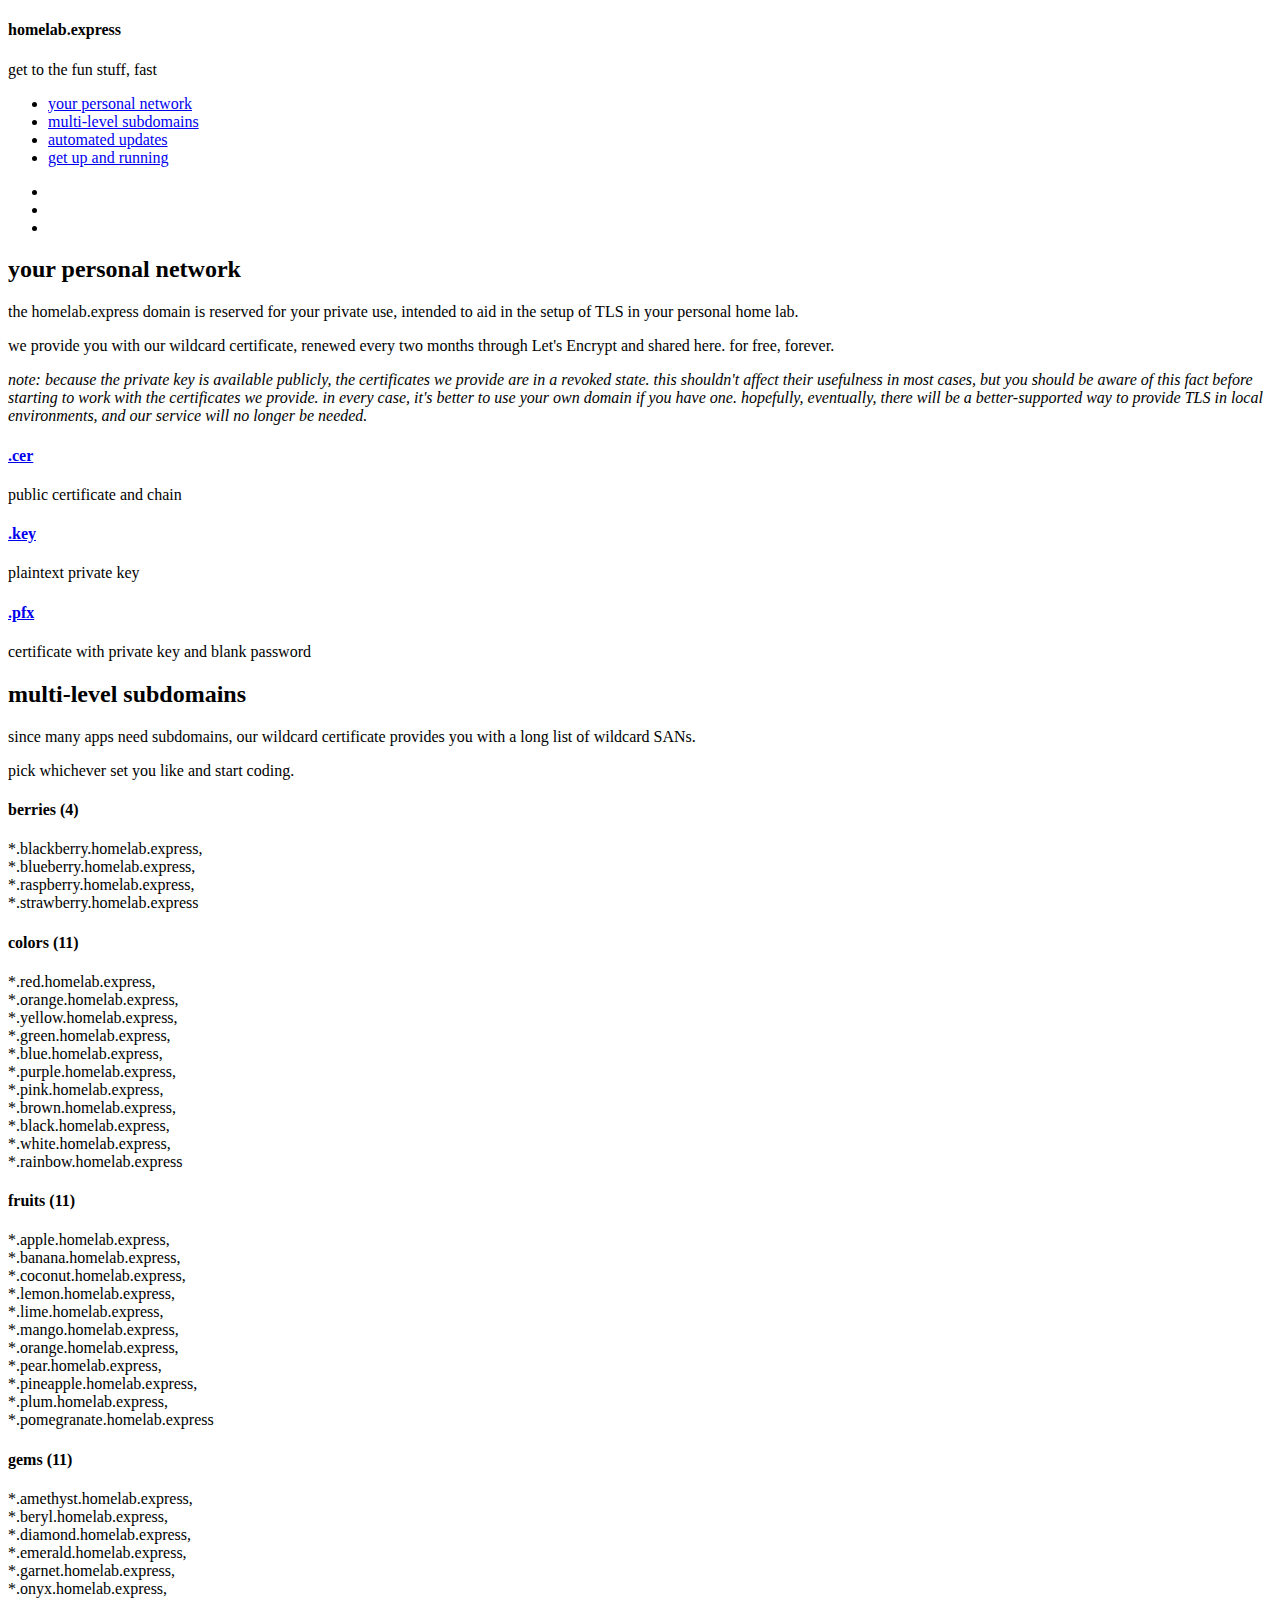
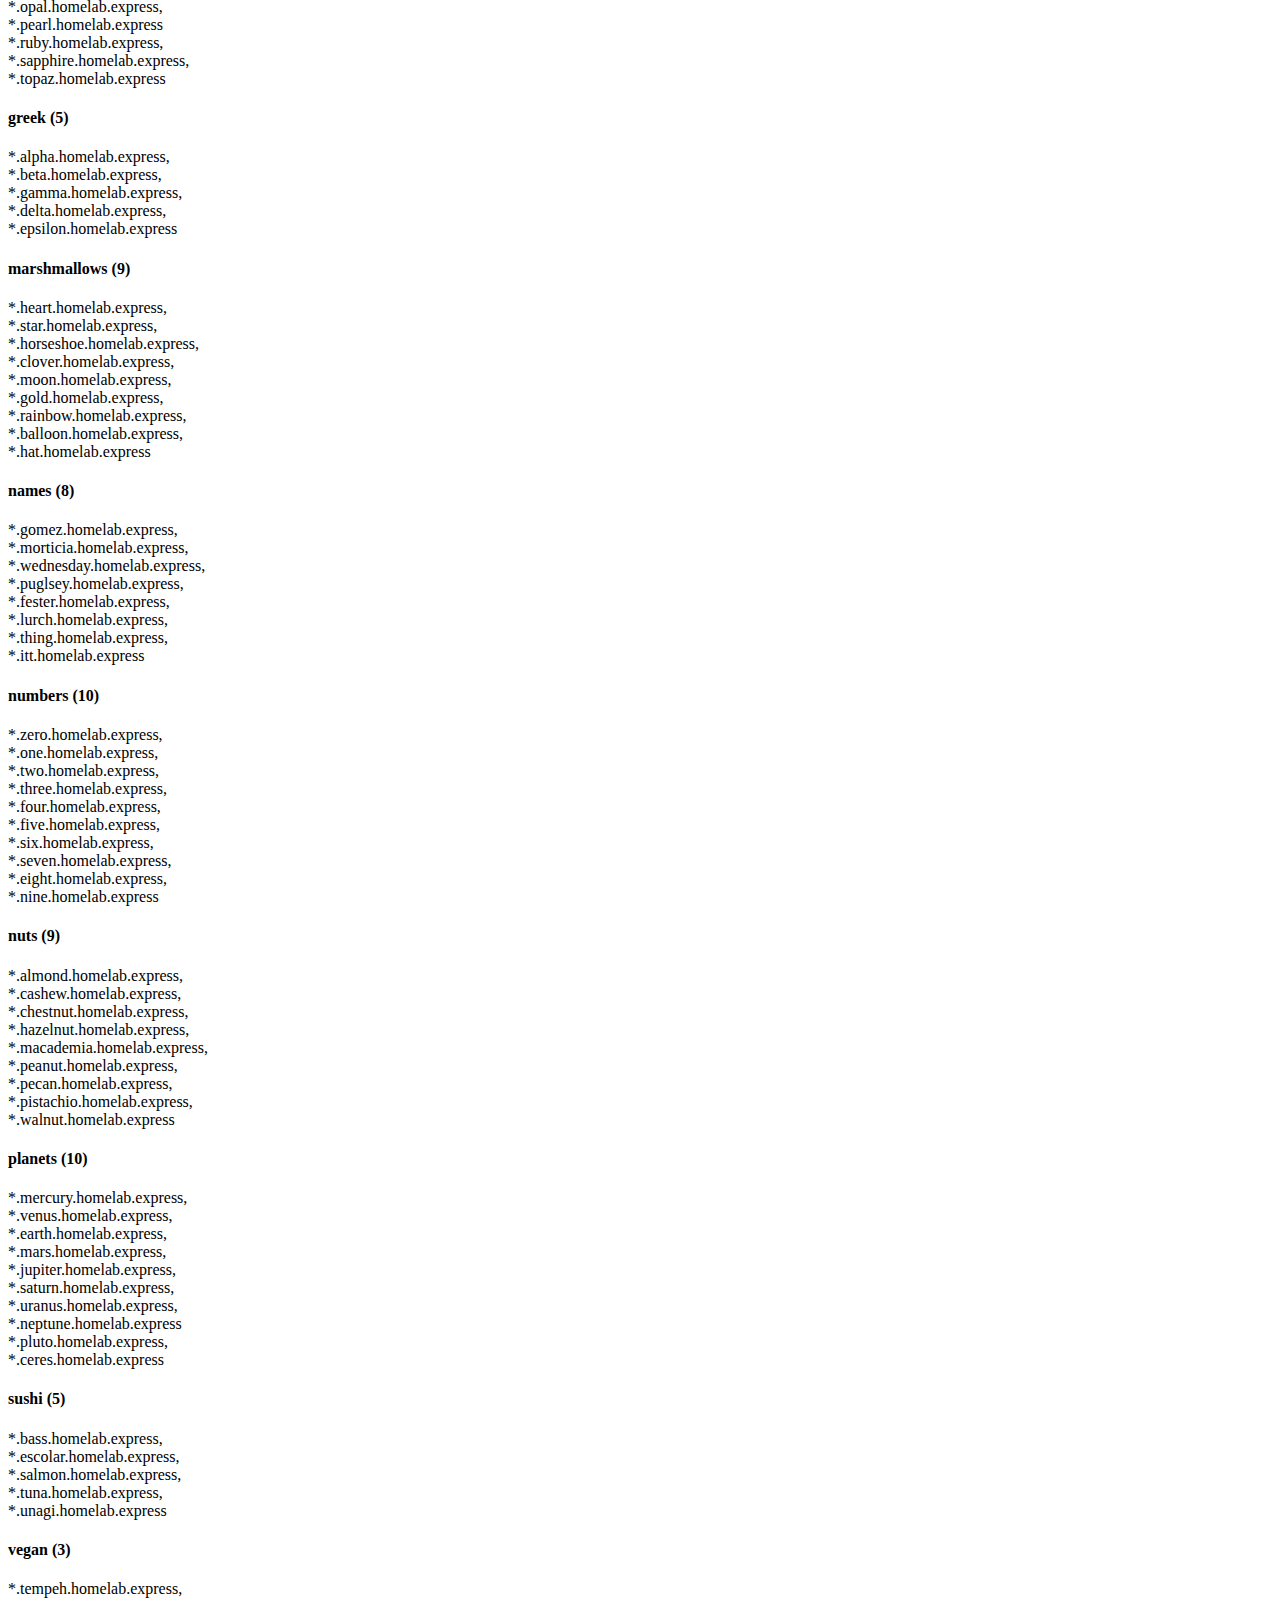
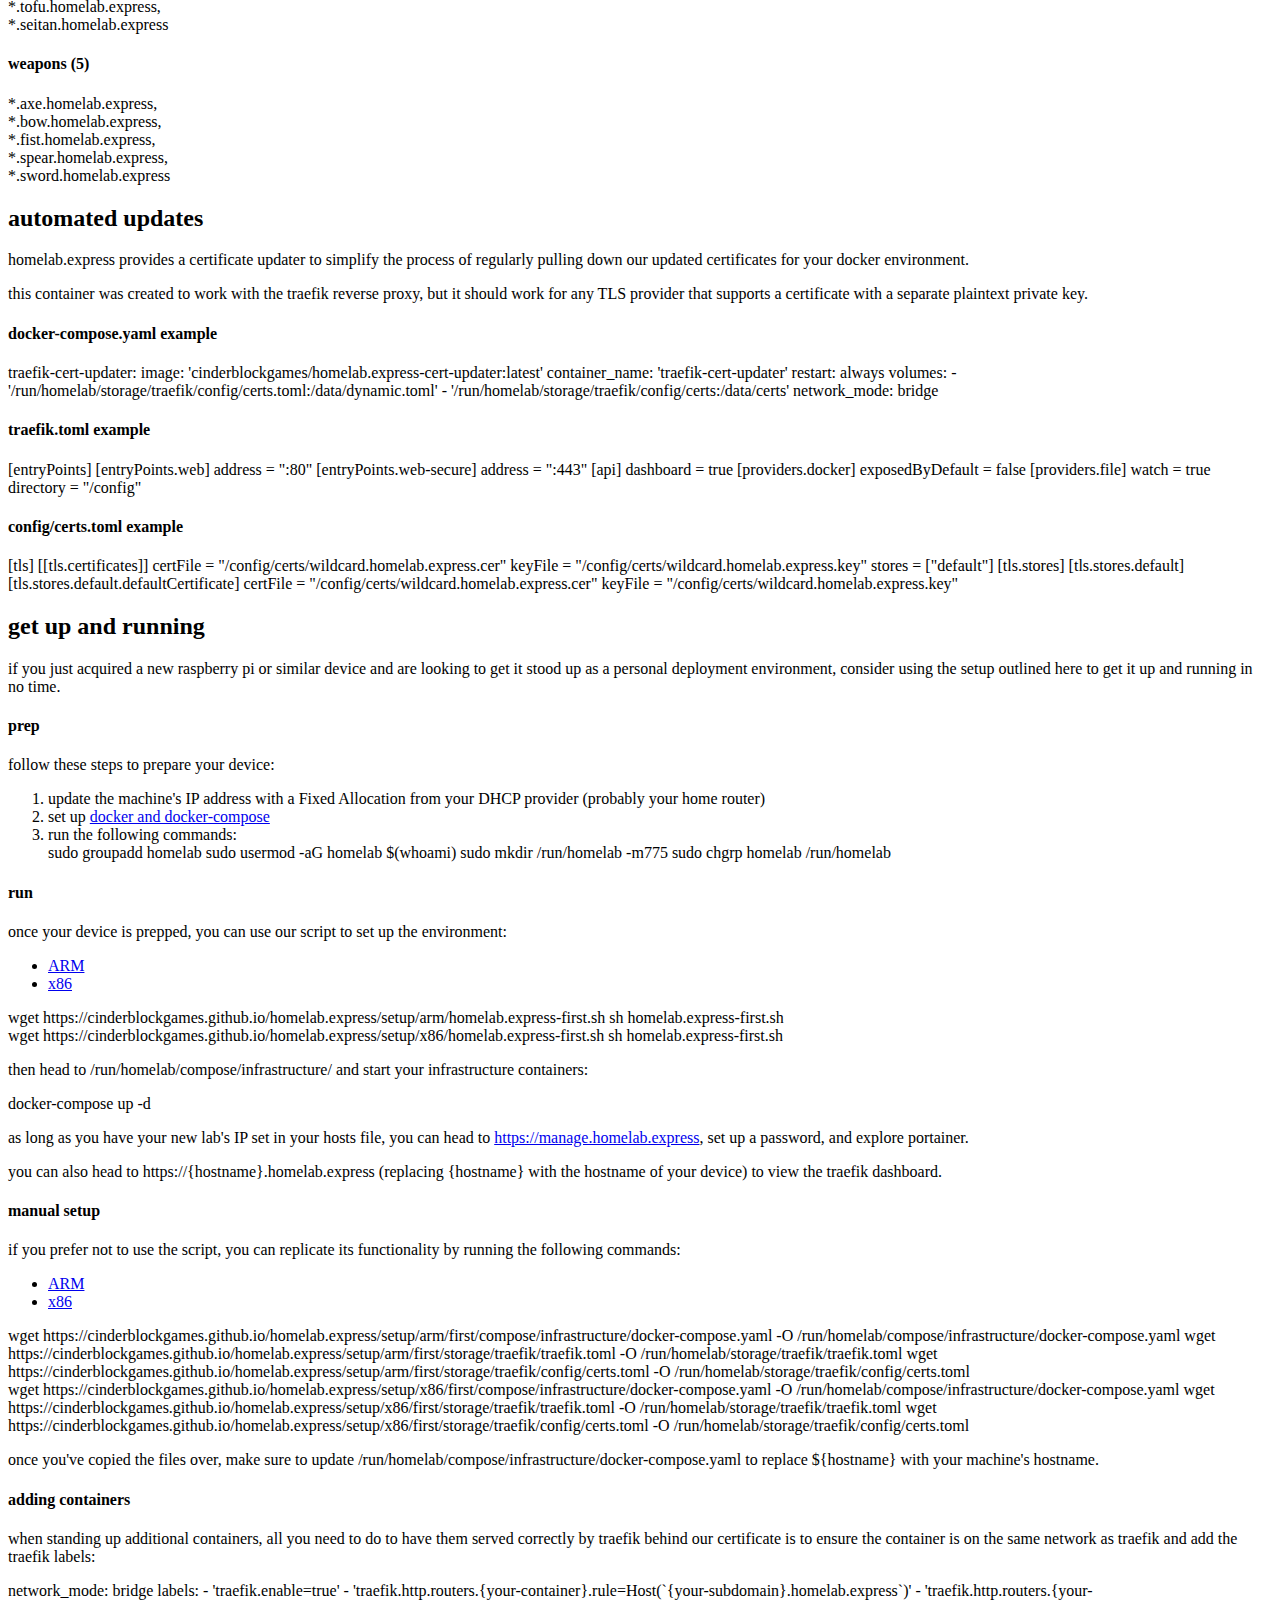
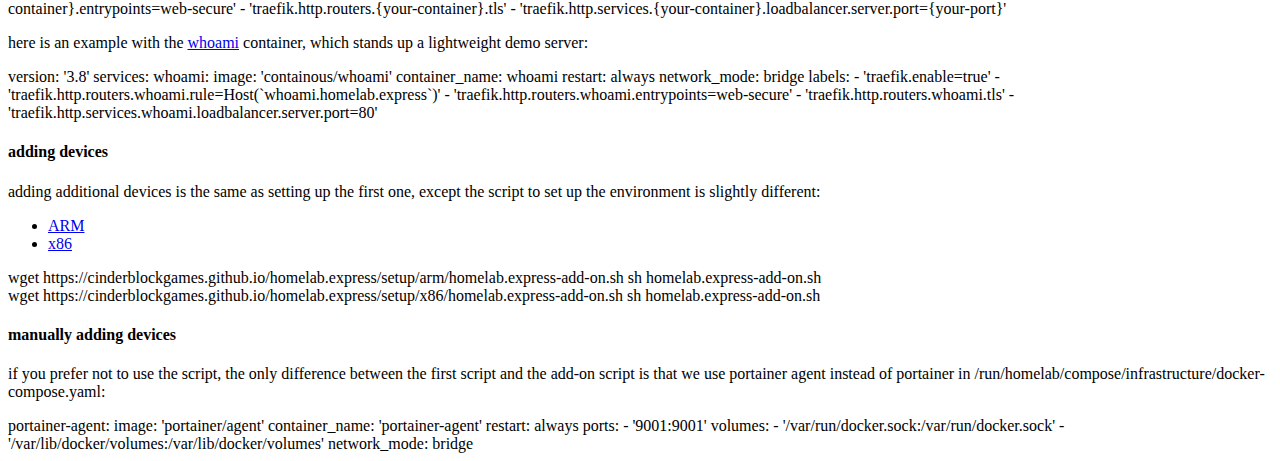
==== web/index.html @ d53889c5 "committing to revoking the certificates myself" ====
<!DOCTYPE html>
<html lang="en">
  <head>
    <meta charset="utf-8" />
    <meta name="viewport" content="width=device-width, initial-scale=1, shrink-to-fit=no" />
    <meta name="description" content="the homelab.express domain is reserved for your private use, intended to aid in the setup of TLS in your personal home lab.  we provide you with our wildcard certificate, renewed every two months through Let's Encrypt and shared here.  for free, forever." />
    <title>homelab.express</title>
    
    <link href="https://fonts.googleapis.com/css?family=Lato:100,300,400,700,900" rel="stylesheet" />
<!--
Reflux Template
https://templatemo.com/tm-531-reflux
-->
    <!-- Bootstrap core CSS -->
    <link href="assets/bootstrap/css/bootstrap.min.css" rel="stylesheet" />

    <!-- Additional CSS Files -->
    <link rel="stylesheet" href="assets/css/fontawesome.css" />
    <link rel="stylesheet" href="assets/css/site.css" />
  </head>

  <body>
    <div id="page-wraper">
      <!-- Sidebar Menu -->
      <div class="responsive-nav">
        <i class="fa fa-bars" id="menu-toggle"></i>
        <div id="menu" class="menu">
          <i class="fa fa-times" id="menu-close"></i>
          <div class="container">
            <div class="author-content">
              <h4>homelab.express</h4>
              <span>get to the fun stuff, fast</span>
            </div>
            <nav class="main-nav" role="navigation">
              <ul class="main-menu">
                <li><a href="#section-network">your personal network</a></li>
                <li><a href="#section-subdomains">multi-level subdomains</a></li>
                <li><a href="#section-updates">automated updates</a></li>
                <li><a href="#section-setup">get up and running</a></li>
              </ul>
            </nav>
            <div class="social-network">
              <ul>
                <li><a href="https://github.com/cinderblockgames/homelab.express" title="github"><i class="fa fa-github"></i></a></li>
                <li><a href="https://discord.gg/4W9sBmrqjQ" title="discord"><i class="fa fa-gamepad"></i></a></li>
                <li><a href="https://ko-fi.com/homelabexpress" title="ko-fi"><i class="fa fa-coffee"></i></a></li>
              </ul>
            </div>
          </div>
        </div>
      </div>

      <section class="section network" data-section="section-network">
        <div class="container">
          <div class="section-heading">
            <h2>your personal network</h2>
            <div class="line-dec"></div>
            <p>the homelab.express domain is reserved for your private use, intended to aid in the setup of TLS in your personal home lab.</p>
            <p>we provide you with our wildcard certificate, renewed every two months through Let's Encrypt and shared here.  for free, forever.</p>
            <p><em>note: because the private key is available publicly, the certificates we provide are in a revoked state.  this shouldn't affect their usefulness in most cases, but you should be aware of this fact before starting to work with the certificates we provide.  in every case, it's better to use your own domain if you have one.  hopefully, eventually, there will be a better-supported way to provide TLS in local environments, and our service will no longer be needed.</em></p>
          </div>
          <div class="row">
          
            <div class="col-md-4">
              <div class="card">
                <div class="service-icon"><i class="fa fa-certificate large-icon" aria-hidden="true"></i></div>
                <h4><a href="/cert/wildcard.homelab.express.cer" class="fill-container">.cer</a></h4>
                <p class="file-description">
                  public certificate and chain
                </p>
              </div>
            </div>
            
            <div class="col-md-4">
              <div class="card">
                <div class="service-icon"><i class="fa fa-lock large-icon" aria-hidden="true"></i></div>
                <h4><a href="/cert/wildcard.homelab.express.key" class="fill-container">.key</a></h4>
                <p class="file-description">
                  plaintext private key
                </p>
              </div>
            </div>
            
            <div class="col-md-4">
              <div class="card">
                <div class="service-icon"><i class="fa fa-lock large-icon" aria-hidden="true"></i></div>
                <h4><a href="/cert/wildcard.homelab.express.pfx" class="fill-container">.pfx</a></h4>
                <p class="file-description">
                  certificate with private key and blank password
                </p>
              </div>
            </div>
            
          </div>
        </div>
      </section>

      <section class="section subdomains" data-section="section-subdomains">
        <div class="container">
          <div class="section-heading">
            <h2>multi-level subdomains</h2>
            <div class="line-dec"></div>
            <p>since many apps need subdomains, our wildcard certificate provides you with a long list of wildcard SANs.</p>
            <p>pick whichever set you like and start coding.</p>
          </div>
          <div class="row">
          
            <div class="col-md-6">
              <div class="card">
                <h4>berries (4)</h4>
                <p>
                  *.blackberry.homelab.express,<br />
                  *.blueberry.homelab.express,<br />
                  *.raspberry.homelab.express,<br />
                  *.strawberry.homelab.express
                </p>
              </div>
            </div>
            
            <div class="col-md-6">
              <div class="card">
                <h4>colors (11)</h4>
                <p>
                  *.red.homelab.express,<br />
                  *.orange.homelab.express,<br />
                  *.yellow.homelab.express,<br />
                  *.green.homelab.express,<br />
                  *.blue.homelab.express,<br />
                  *.purple.homelab.express,<br />
                  *.pink.homelab.express,<br />
                  *.brown.homelab.express,<br />
                  *.black.homelab.express,<br />
                  *.white.homelab.express,<br />
                  *.rainbow.homelab.express
                </p>
              </div>
            </div>
            
            <div class="col-md-6">
              <div class="card">
                <h4>fruits (11)</h4>
                <p>
                  *.apple.homelab.express,<br />
                  *.banana.homelab.express,<br />
                  *.coconut.homelab.express,<br />
                  *.lemon.homelab.express,<br />
                  *.lime.homelab.express,<br />
                  *.mango.homelab.express,<br />
                  *.orange.homelab.express,<br />
                  *.pear.homelab.express,<br />
                  *.pineapple.homelab.express,<br />
                  *.plum.homelab.express,<br />
                  *.pomegranate.homelab.express
                </p>
              </div>
            </div>
            
            <div class="col-md-6">
              <div class="card">
                <h4>gems (11)</h4>
                <p>
                  *.amethyst.homelab.express,<br />
                  *.beryl.homelab.express,<br />
                  *.diamond.homelab.express,<br />
                  *.emerald.homelab.express,<br />
                  *.garnet.homelab.express,<br />
                  *.onyx.homelab.express,<br />
                  *.opal.homelab.express,<br />
                  *.pearl.homelab.express<br />
                  *.ruby.homelab.express,<br />
                  *.sapphire.homelab.express,<br />
                  *.topaz.homelab.express
                </p>
              </div>
            </div>
            
            <div class="col-md-6">
              <div class="card">
                <h4>greek (5)</h4>
                <p>
                  *.alpha.homelab.express,<br />
                  *.beta.homelab.express,<br />
                  *.gamma.homelab.express,<br />
                  *.delta.homelab.express,<br />
                  *.epsilon.homelab.express
                </p>
              </div>
            </div>
            
            <div class="col-md-6">
              <div class="card">
                <h4>marshmallows (9)</h4>
                <p>
                  *.heart.homelab.express,<br />
                  *.star.homelab.express,<br />
                  *.horseshoe.homelab.express,<br />
                  *.clover.homelab.express,<br />
                  *.moon.homelab.express,<br />
                  *.gold.homelab.express,<br />
                  *.rainbow.homelab.express,<br />
                  *.balloon.homelab.express,<br />
                  *.hat.homelab.express
                </p>
              </div>
            </div>
            
            <div class="col-md-6">
              <div class="card">
                <h4>names (8)</h4>
                <p>
                  *.gomez.homelab.express,<br />
                  *.morticia.homelab.express,<br />
                  *.wednesday.homelab.express,<br />
                  *.puglsey.homelab.express,<br />
                  *.fester.homelab.express,<br />
                  *.lurch.homelab.express,<br />
                  *.thing.homelab.express,<br />
                  *.itt.homelab.express
                </p>
              </div>
            </div>
            
            <div class="col-md-6">
              <div class="card">
                <h4>numbers (10)</h4>
                <p>
                  *.zero.homelab.express,<br />
                  *.one.homelab.express,<br />
                  *.two.homelab.express,<br />
                  *.three.homelab.express,<br />
                  *.four.homelab.express,<br />
                  *.five.homelab.express,<br />
                  *.six.homelab.express,<br />
                  *.seven.homelab.express,<br />
                  *.eight.homelab.express,<br />
                  *.nine.homelab.express
                </p>
              </div>
            </div>
            
            <div class="col-md-6">
              <div class="card">
                <h4>nuts (9)</h4>
                <p>
                  *.almond.homelab.express,<br />
                  *.cashew.homelab.express,<br />
                  *.chestnut.homelab.express,<br />
                  *.hazelnut.homelab.express,<br />
                  *.macademia.homelab.express,<br />
                  *.peanut.homelab.express,<br />
                  *.pecan.homelab.express,<br />
                  *.pistachio.homelab.express,<br />
                  *.walnut.homelab.express
                </p>
              </div>
            </div>
            
            <div class="col-md-6">
              <div class="card">
                <h4>planets (10)</h4>
                <p>
                  *.mercury.homelab.express,<br />
                  *.venus.homelab.express,<br />
                  *.earth.homelab.express,<br />
                  *.mars.homelab.express,<br />
                  *.jupiter.homelab.express,<br />
                  *.saturn.homelab.express,<br />
                  *.uranus.homelab.express,<br />
                  *.neptune.homelab.express<br />
                  *.pluto.homelab.express,<br />
                  *.ceres.homelab.express
                </p>
              </div>
            </div>
            
            <div class="col-md-6">
              <div class="card">
                <h4>sushi (5)</h4>
                <p>
                  *.bass.homelab.express,<br />
                  *.escolar.homelab.express,<br />
                  *.salmon.homelab.express,<br />
                  *.tuna.homelab.express,<br />
                  *.unagi.homelab.express
                </p>
              </div>
            </div>
            
            <div class="col-md-6">
              <div class="card">
                <h4>vegan (3)</h4>
                <p>
                  *.tempeh.homelab.express,<br />
                  *.tofu.homelab.express,<br />
                  *.seitan.homelab.express
                </p>
              </div>
            </div>
            
            <div class="col-md-6">
              <div class="card">
                <h4>weapons (5)</h4>
                <p>
                  *.axe.homelab.express,<br />
                  *.bow.homelab.express,<br />
                  *.fist.homelab.express,<br />
                  *.spear.homelab.express,<br />
                  *.sword.homelab.express
                </p>
              </div>
            </div>
            
          </div>
        </div>
      </section>

      <section class="section updates" data-section="section-updates">
        <div class="container">
          <div class="section-heading">
            <h2>automated updates</h2>
            <div class="line-dec"></div>
            <p>homelab.express provides a certificate updater to simplify the process of regularly pulling down our updated certificates for your docker environment.</p>
            <p>this container was created to work with the traefik reverse proxy, but it should work for any TLS provider that supports a certificate with a separate plaintext private key.</p>
          </div>
          <div class="row">
            <div class="container">
            
              <div class="code">
                <div class="row">
                
                  <div class="col-md-12">
                    <h4>docker-compose.yaml example</h4>
                    <div class="container">
                      <span>  traefik-cert-updater:</span>
                      <span>    image: 'cinderblockgames/homelab.express-cert-updater:latest'</span>
                      <span>    container_name: 'traefik-cert-updater'</span>
                      <span>    restart: always</span>
                      <span>    volumes:</span>
                      <span>      - '/run/homelab/storage/traefik/config/certs.toml:/data/dynamic.toml'</span>
                      <span>      - '/run/homelab/storage/traefik/config/certs:/data/certs'</span>
                      <span>    network_mode: bridge</span>
                    </div>
                  </div>
                  
                  <div class="col-md-12">
                    <h4>traefik.toml example</h4>
                    <div class="container">
                      <span>[entryPoints]</span>
                      <span>  [entryPoints.web]</span>
                      <span>    address = ":80"</span>
                      <span>  [entryPoints.web-secure]</span>
                      <span>    address = ":443"</span>
                      <span></span>
                      <span>[api]</span>
                      <span>  dashboard = true</span>
                      <span></span>
                      <span>[providers.docker]</span>
                      <span>  exposedByDefault = false</span>
                      <span></span>
                      <span>[providers.file]</span>
                      <span>  watch = true</span>
                      <span>  directory = "/config"</span>
                    </div>
                  </div>
                  
                  <div class="col-md-12">
                    <h4>config/certs.toml example</h4>
                    <div class="container">
                      <span>[tls]</span>
                      <span>  [[tls.certificates]]</span>
                      <span>    certFile = "/config/certs/wildcard.homelab.express.cer"</span>
                      <span>    keyFile = "/config/certs/wildcard.homelab.express.key"</span>
                      <span>    stores = ["default"]</span>
                      <span></span>
                      <span>  [tls.stores]</span>
                      <span>    [tls.stores.default]</span>
                      <span>      [tls.stores.default.defaultCertificate]</span>
                      <span>        certFile = "/config/certs/wildcard.homelab.express.cer"</span>
                      <span>        keyFile = "/config/certs/wildcard.homelab.express.key"</span>
                    </div>
                  </div>
                  
                </div>
              </div>
            
            </div>
          </div>
        </div>
      </section>

      <section class="section setup" data-section="section-setup">
        <div class="container">
          <div class="section-heading">
            <h2>get up and running</h2>
            <div class="line-dec"></div>
            <p>if you just acquired a new raspberry pi or similar device and are looking to get it stood up as a personal deployment environment, consider using the setup outlined here to get it up and running in no time.</p>
          </div>
          <div class="code">
            <div class="row">
            
              <div class="col-md-12">
                <h4>prep</h4>
                <p>follow these steps to prepare your device:</p>
                <ol class="dashes-list">
                  <li>update the machine's IP address with a Fixed Allocation from your DHCP provider (probably your home router)</li>
                  <li>set up <a class="obvious-link" href="https://linuxhint.com/install_docker_raspberry_pi-2/">docker and docker-compose</a></li>
                  <li>run the following commands:
                    <div class="container">
                        <span>sudo groupadd homelab</span>
                        <span>sudo usermod -aG homelab $(whoami)</span>
                        <span>sudo mkdir /run/homelab -m775</span>
                        <span>sudo chgrp homelab /run/homelab</span>
                      </div>
                  </li>
                </ul>
              </div>
              
              <div class="col-md-12">
                <h4>run</h4>
                <p>once your device is prepped, you can use our script to set up the environment:</p>
                <ul class="nav nav-tabs justify-content-end">
                  <li class="nav-item">
                    <a class="nav-link link-arm active" href="#env-arm" data-target="#env-arm" data-toggle="tab">ARM</a>
                  </li>
                  <li class="nav-item">
                    <a class="nav-link link-x86" href="#env-x86" data-target="#env-x86" data-toggle="tab">x86</a>
                  </li>  
                </ul> 
                <div class="tab-content clearfix">
                  <div class="tab-pane active" id="env-arm">
                    <div class="container">
                      <span>wget https://cinderblockgames.github.io/homelab.express/setup/arm/homelab.express-first.sh</span>
                      <span>sh homelab.express-first.sh</span>
                    </div>
                  </div>
                  <div class="tab-pane" id="env-x86">
                    <div class="container">
                      <span>wget https://cinderblockgames.github.io/homelab.express/setup/x86/homelab.express-first.sh</span>
                      <span>sh homelab.express-first.sh</span>
                    </div>
                  </div>
                </div>
                <p>then head to <span class="file">/run/homelab/compose/infrastructure/</span> and start your infrastructure containers:</p>
                <div class="container">
                  <span>docker-compose up -d</span>
                </div>
                <p>as long as you have your new lab's IP set in your hosts file, you can head to <a class="obvious-link" href="https://manage.homelab.express">https://manage.homelab.express</a>, set up a password, and explore portainer.<p>
                <p>you can also head to https://{hostname}.homelab.express (replacing {hostname} with the hostname of your device) to view the traefik dashboard.</p>
              </div>
              
              <div class="col-md-12">
                <h4>manual setup</h4>
                <p>if you prefer not to use the script, you can replicate its functionality by running the following commands:</p>
                <ul class="nav nav-tabs justify-content-end">
                  <li class="nav-item">
                    <a class="nav-link link-arm active" href="#env-manual-arm" data-target="#env-manual-arm" data-toggle="tab">ARM</a>
                  </li>
                  <li class="nav-item">
                    <a class="nav-link link-x86" href="#env-manual-x86" data-target="#env-manual-x86" data-toggle="tab">x86</a>
                  </li>  
                </ul> 
                <div class="tab-content clearfix">
                  <div class="tab-pane active" id="env-manual-arm">
                    <div class="container">
                      <span>wget https://cinderblockgames.github.io/homelab.express/setup/arm/first/compose/infrastructure/docker-compose.yaml -O /run/homelab/compose/infrastructure/docker-compose.yaml</span>
                      <span>wget https://cinderblockgames.github.io/homelab.express/setup/arm/first/storage/traefik/traefik.toml -O /run/homelab/storage/traefik/traefik.toml</span>
                      <span>wget https://cinderblockgames.github.io/homelab.express/setup/arm/first/storage/traefik/config/certs.toml -O /run/homelab/storage/traefik/config/certs.toml</span>
                    </div>
                  </div>
                  <div class="tab-pane" id="env-manual-x86">
                    <div class="container">
                      <span>wget https://cinderblockgames.github.io/homelab.express/setup/x86/first/compose/infrastructure/docker-compose.yaml -O /run/homelab/compose/infrastructure/docker-compose.yaml</span>
                      <span>wget https://cinderblockgames.github.io/homelab.express/setup/x86/first/storage/traefik/traefik.toml -O /run/homelab/storage/traefik/traefik.toml</span>
                      <span>wget https://cinderblockgames.github.io/homelab.express/setup/x86/first/storage/traefik/config/certs.toml -O /run/homelab/storage/traefik/config/certs.toml</span>
                    </div>
                  </div>
                </div>
                <p>once you've copied the files over, make sure to update <span class="file">/run/homelab/compose/infrastructure/docker-compose.yaml</span> to replace ${hostname} with your machine's hostname.</p>
              </div>
              
              <div class="col-md-12">
                <h4>adding containers</h4>
                <p>when standing up additional containers, all you need to do to have them served correctly by traefik behind our certificate is to ensure the container is on the same network as traefik and add the traefik labels:</p>
                <div class="container">
                  <span>    network_mode: bridge</span>
                  <span>    labels:</span>
                  <span>      - 'traefik.enable=true'</span>
                  <span>      - 'traefik.http.routers.{your-container}.rule=Host(`{your-subdomain}.homelab.express`)'</span>
                  <span>      - 'traefik.http.routers.{your-container}.entrypoints=web-secure'</span>
                  <span>      - 'traefik.http.routers.{your-container}.tls'</span>
                  <span>      - 'traefik.http.services.{your-container}.loadbalancer.server.port={your-port}'</span>
                </div>
                <p>here is an example with the <a class="obvious-link" href="https://hub.docker.com/r/containous/whoami">whoami</a> container, which stands up a lightweight demo server:</p>
                <div class="container">
                  <span>version: '3.8'</span>
                  <span></span>
                  <span>services:</span>
                  <span>  whoami:</span>
                  <span>    image: 'containous/whoami'</span>
                  <span>    container_name: whoami</span>
                  <span>    restart: always</span>
                  <span>    network_mode: bridge</span>
                  <span>    labels:</span>
                  <span>      - 'traefik.enable=true'</span>
                  <span>      - 'traefik.http.routers.whoami.rule=Host(`whoami.homelab.express`)'</span>
                  <span>      - 'traefik.http.routers.whoami.entrypoints=web-secure'</span>
                  <span>      - 'traefik.http.routers.whoami.tls'</span>
                  <span>      - 'traefik.http.services.whoami.loadbalancer.server.port=80'</span>
                </div>
              </div>
              
              <div class="col-md-12">
                <h4>adding devices</h4>
                <p>adding additional devices is the same as setting up the first one, except the script to set up the environment is slightly different:</p>
                <ul class="nav nav-tabs justify-content-end">
                  <li class="nav-item">
                    <a class="nav-link link-arm active" href="#env-add-arm" data-target="#env-add-arm" data-toggle="tab">ARM</a>
                  </li>
                  <li class="nav-item">
                    <a class="nav-link link-x86" href="#env-add-x86" data-target="#env-add-x86" data-toggle="tab">x86</a>
                  </li>  
                </ul> 
                <div class="tab-content clearfix">
                  <div class="tab-pane active" id="env-add-arm">
                    <div class="container">
                      <span>wget https://cinderblockgames.github.io/homelab.express/setup/arm/homelab.express-add-on.sh</span>
                      <span>sh homelab.express-add-on.sh</span>
                    </div>
                  </div>
                  <div class="tab-pane" id="env-add-x86">
                    <div class="container">
                      <span>wget https://cinderblockgames.github.io/homelab.express/setup/x86/homelab.express-add-on.sh</span>
                      <span>sh homelab.express-add-on.sh</span>
                    </div>
                  </div>
                </div>
              </div>
              
              <div class="col-md-12">
                <h4>manually adding devices</h4>
                <p>if you prefer not to use the script, the only difference between the <span class="file">first</span> script and the <span class="file">add-on</span> script is that we use portainer agent instead of portainer in <span class="file">/run/homelab/compose/infrastructure/docker-compose.yaml</span>:</p>
                <div class="container">
                  <span>  portainer-agent:</span>
                  <span>    image: 'portainer/agent'</span>
                  <span>    container_name: 'portainer-agent'</span>
                  <span>    restart: always</span>
                  <span>    ports:</span>
                  <span>      - '9001:9001'</span>
                  <span>    volumes:</span>
                  <span>      - '/var/run/docker.sock:/var/run/docker.sock'</span>
                  <span>      - '/var/lib/docker/volumes:/var/lib/docker/volumes'</span>
                  <span>    network_mode: bridge</span>
                </div>
              </div>
              
            </div>
          </div>
        </div>
      </section>
    </div>

    <!-- Scripts -->
    <script src="assets/jquery/jquery.min.js"></script>
    <script src="assets/bootstrap/js/bootstrap.bundle.min.js"></script>
    <script src="assets/js/site.js"></script>
    <script>
      //according to loftblog tut
      $(".main-menu li:first").addClass("active");

      var showSection = function showSection(section, isAnimate) {
        var direction = section.replace(/#/, ""),
          reqSection = $(".section").filter(
            '[data-section="' + direction + '"]'
          ),
          reqSectionPos = reqSection.offset().top - 0;

        if (isAnimate) {
          $("body, html").animate(
            {
              scrollTop: reqSectionPos
            },
            800
          );
        } else {
          $("body, html").scrollTop(reqSectionPos);
        }
      };

      var checkSection = function checkSection() {
        $(".section").each(function() {
          var $this = $(this),
            topEdge = $this.offset().top - 80,
            bottomEdge = topEdge + $this.height(),
            wScroll = $(window).scrollTop();
          if (topEdge < wScroll && bottomEdge > wScroll) {
            var currentId = $this.data("section"),
              reqLink = $("a").filter("[href*=\\#" + currentId + "]");
            reqLink
              .closest("li")
              .addClass("active")
              .siblings()
              .removeClass("active");
          }
        });
      };

      $(".main-menu").on("click", "a", function(e) {
        e.preventDefault();
        showSection($(this).attr("href"), true);
      });

      $(window).scroll(function() {
        checkSection();
      });
    </script>
  </body>
</html>
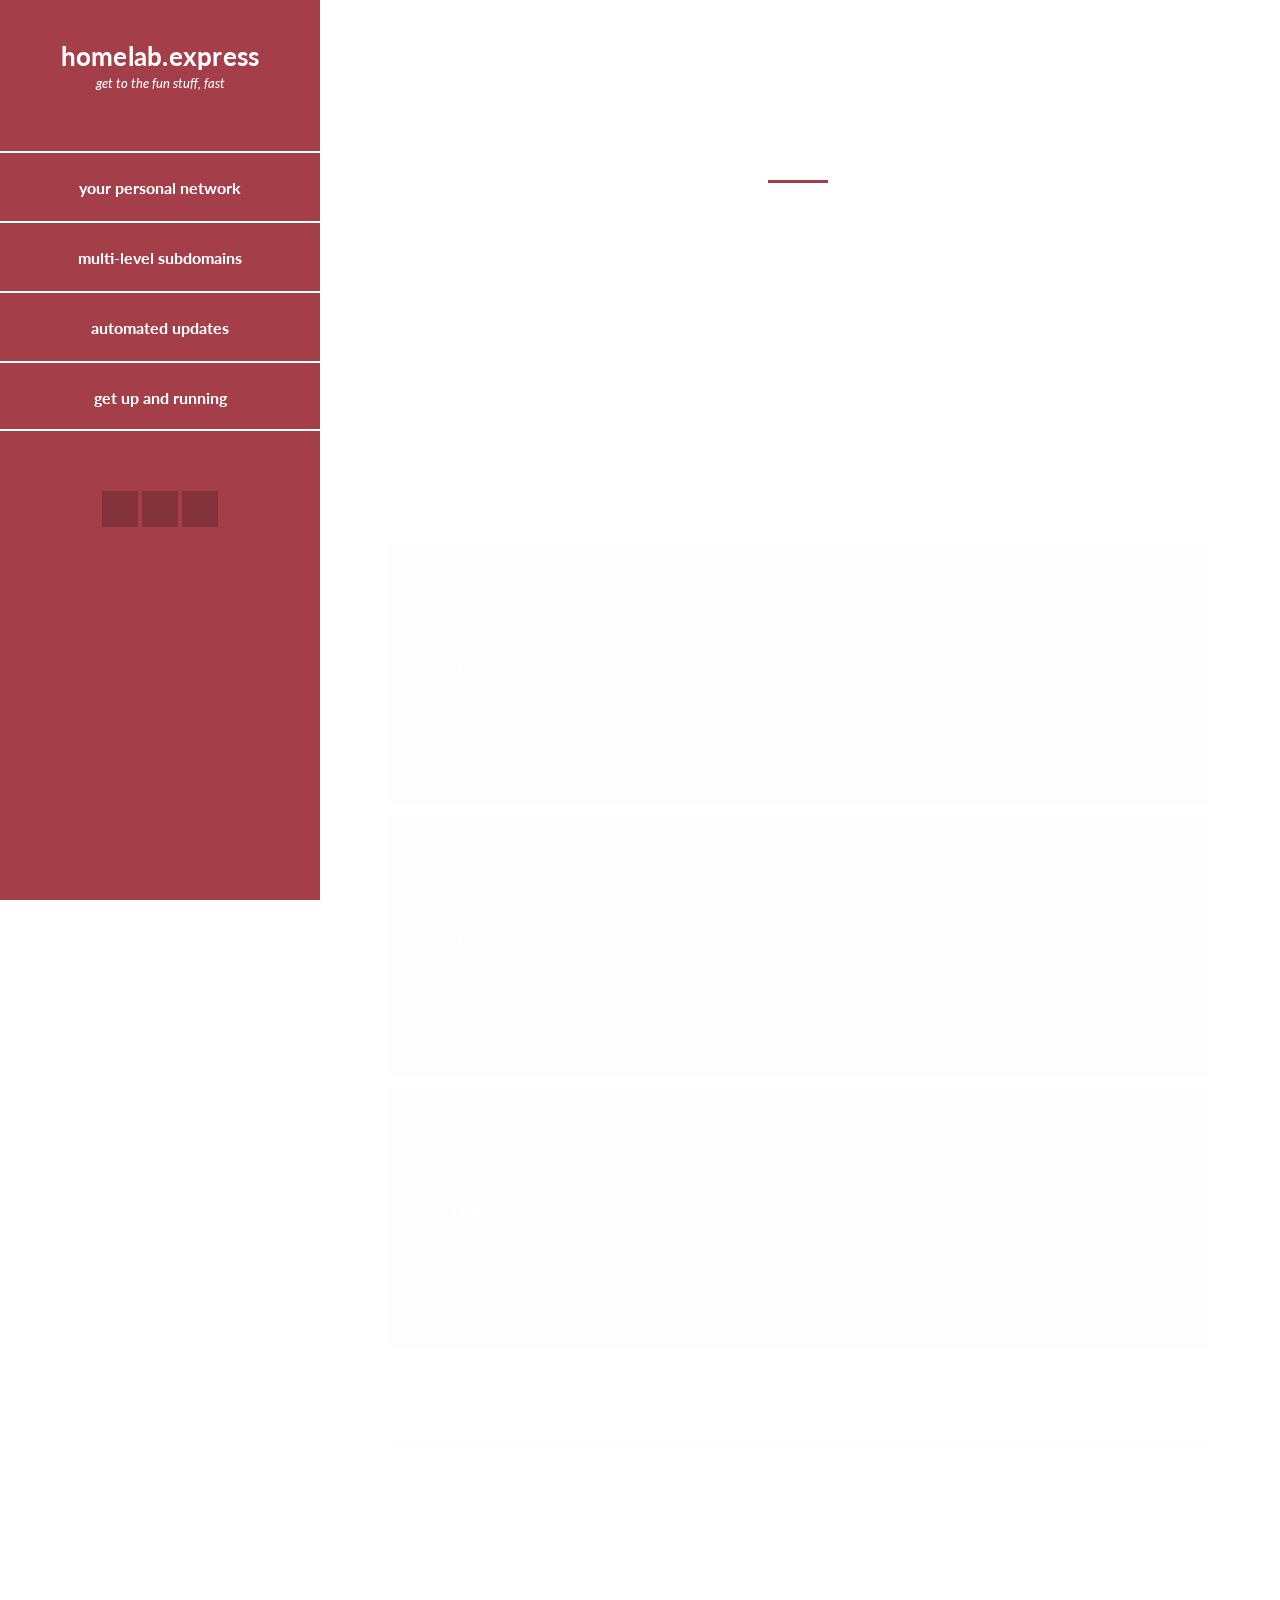
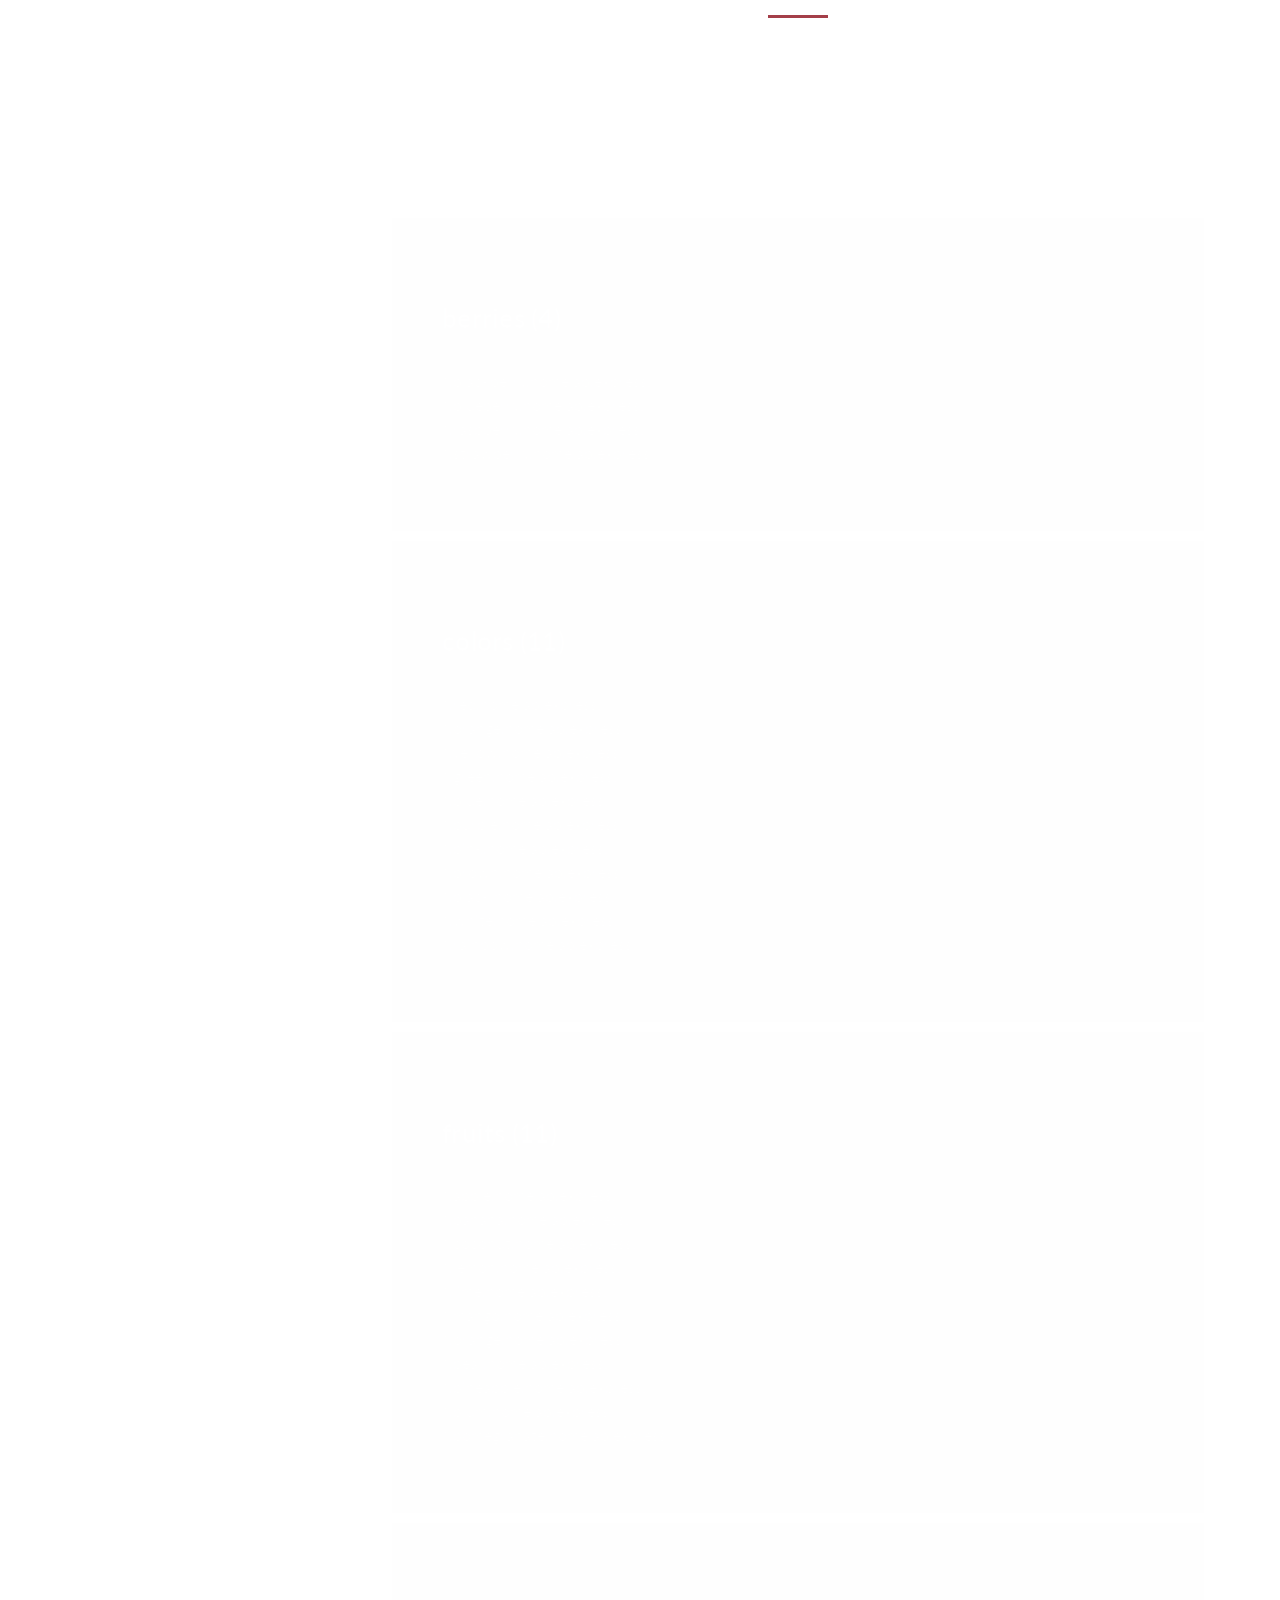
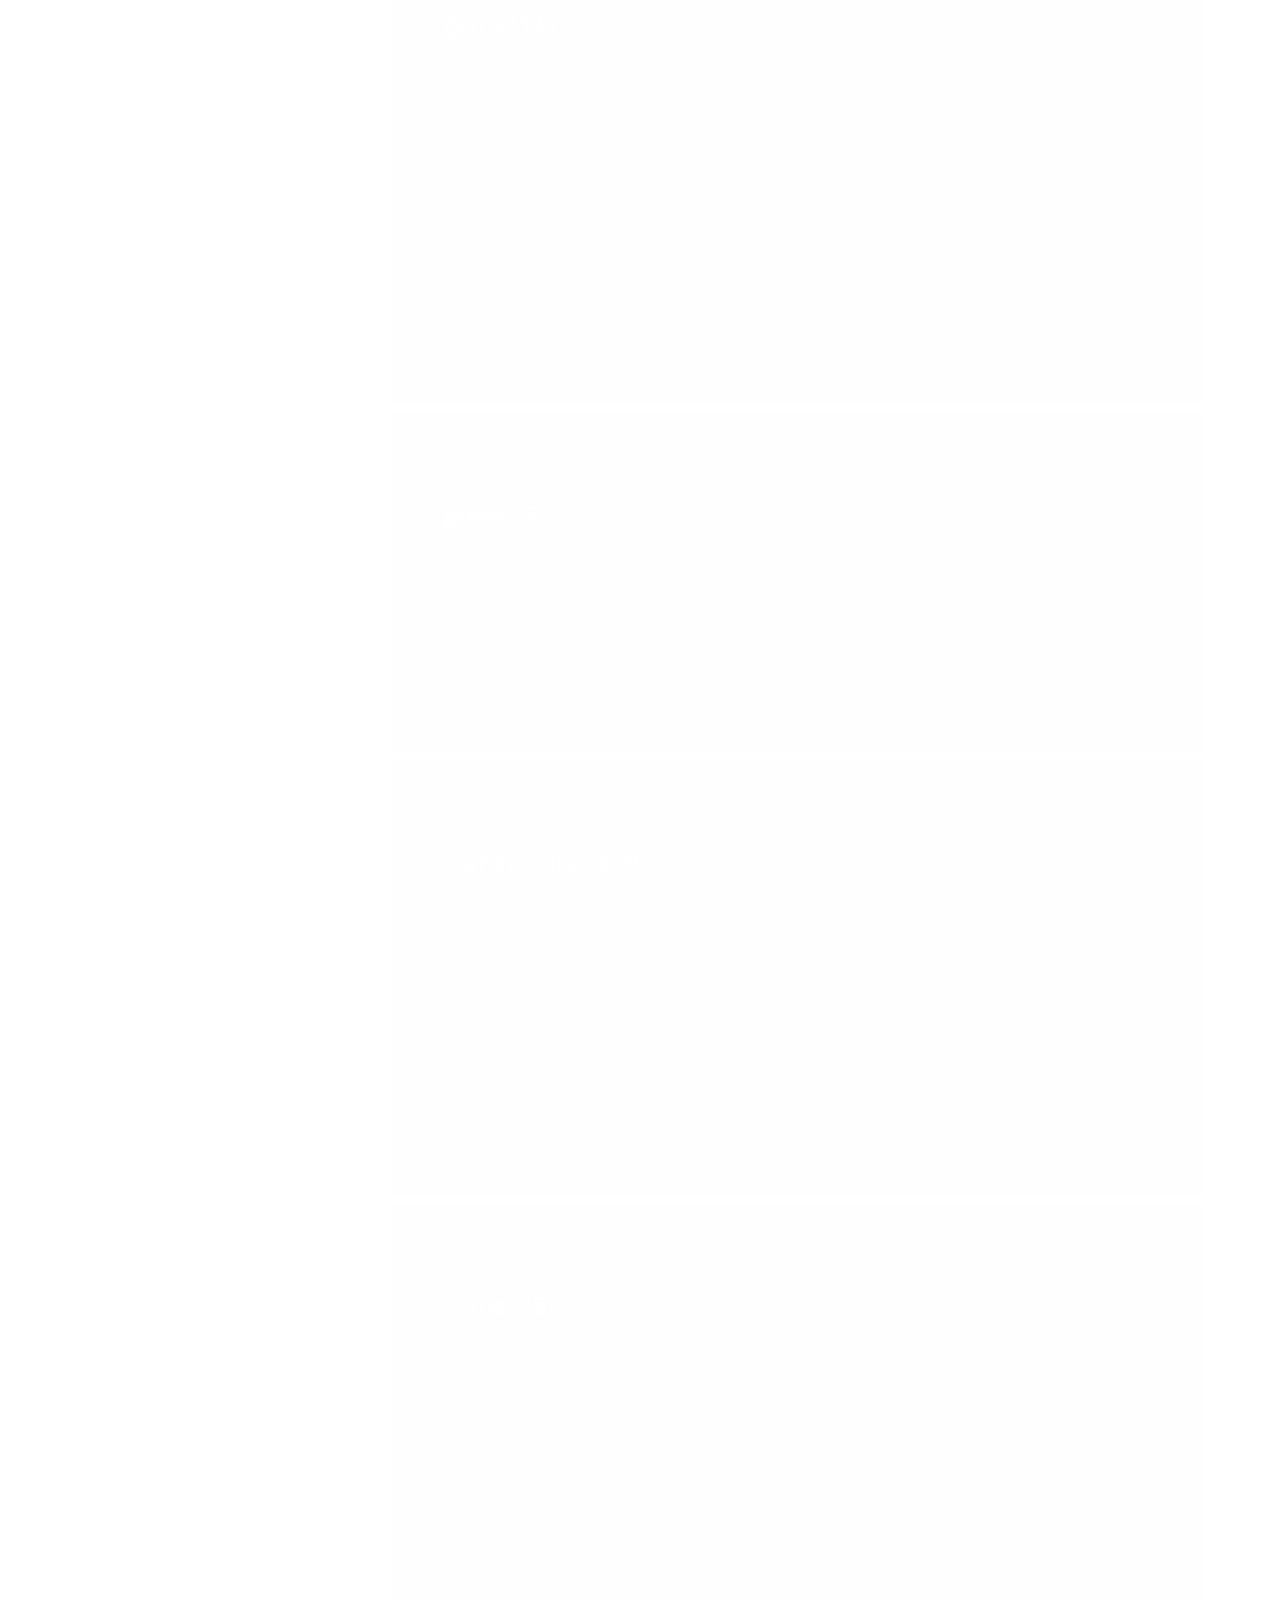
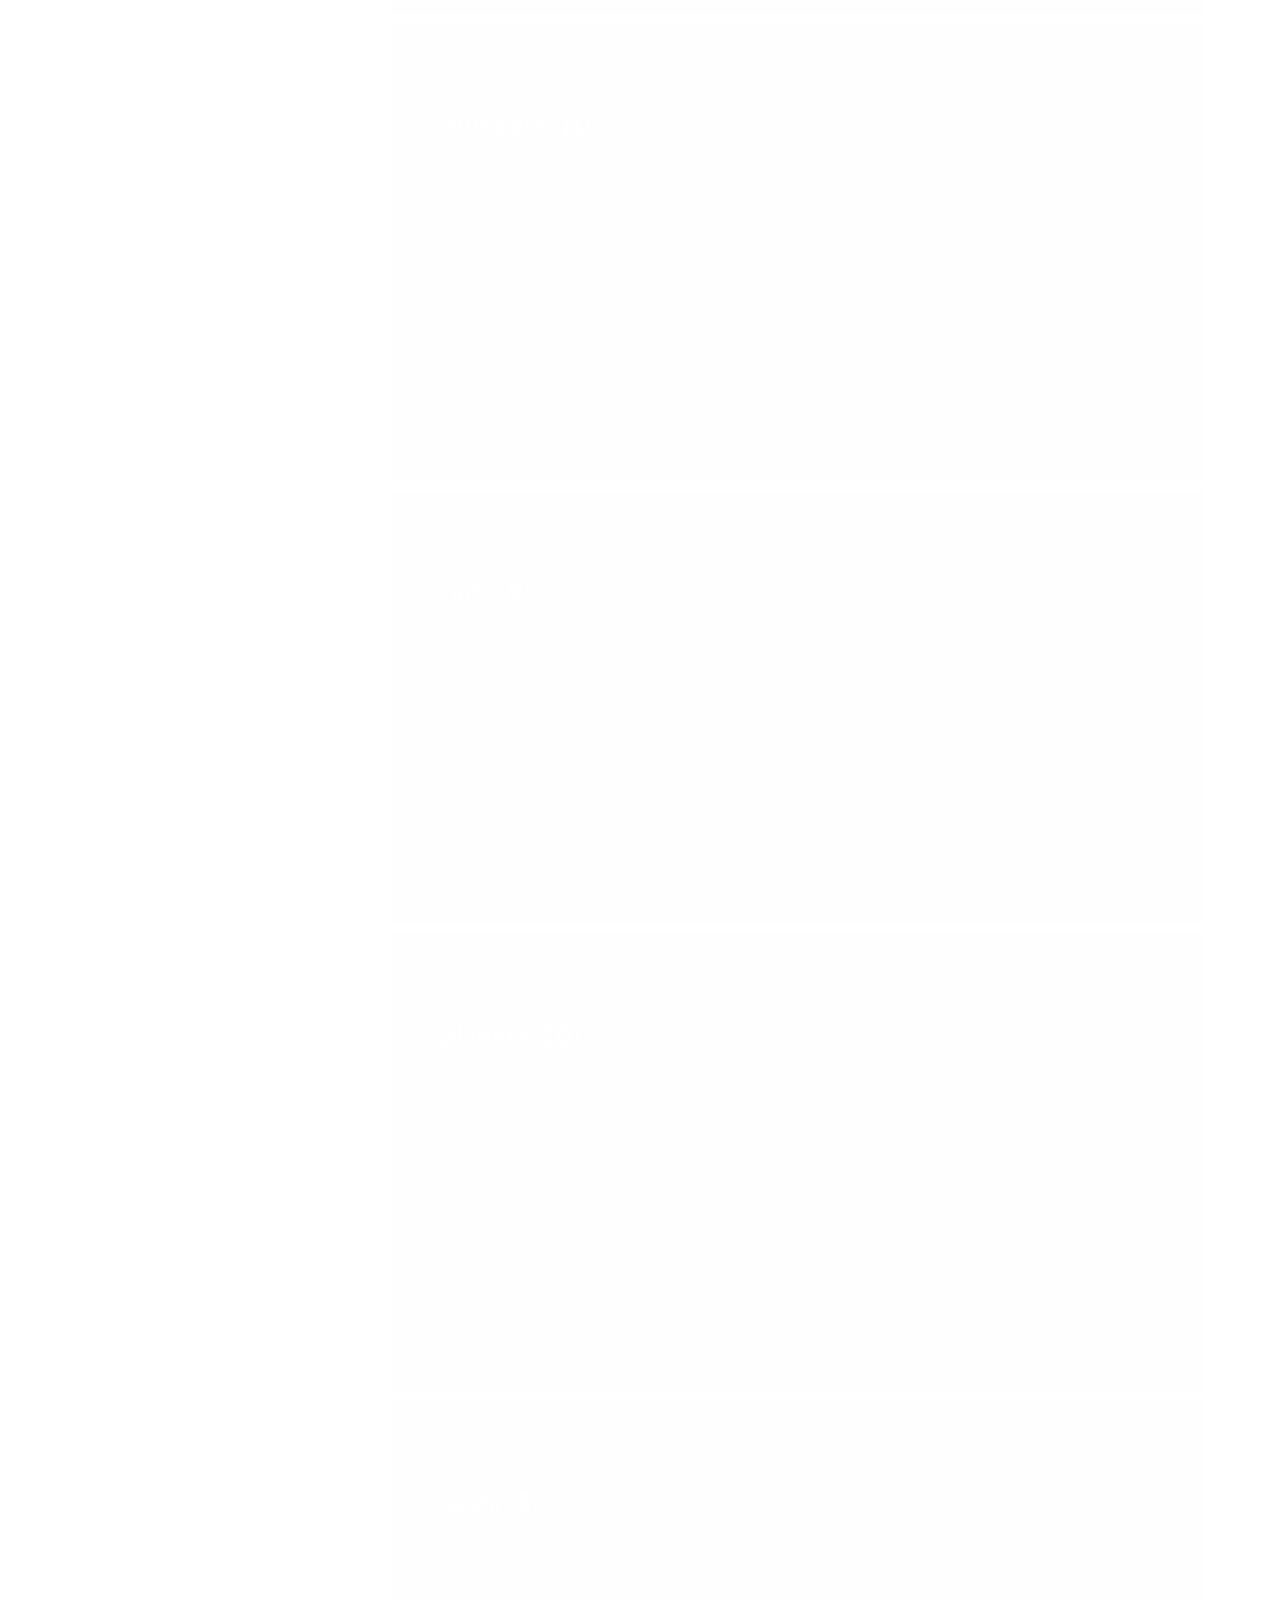
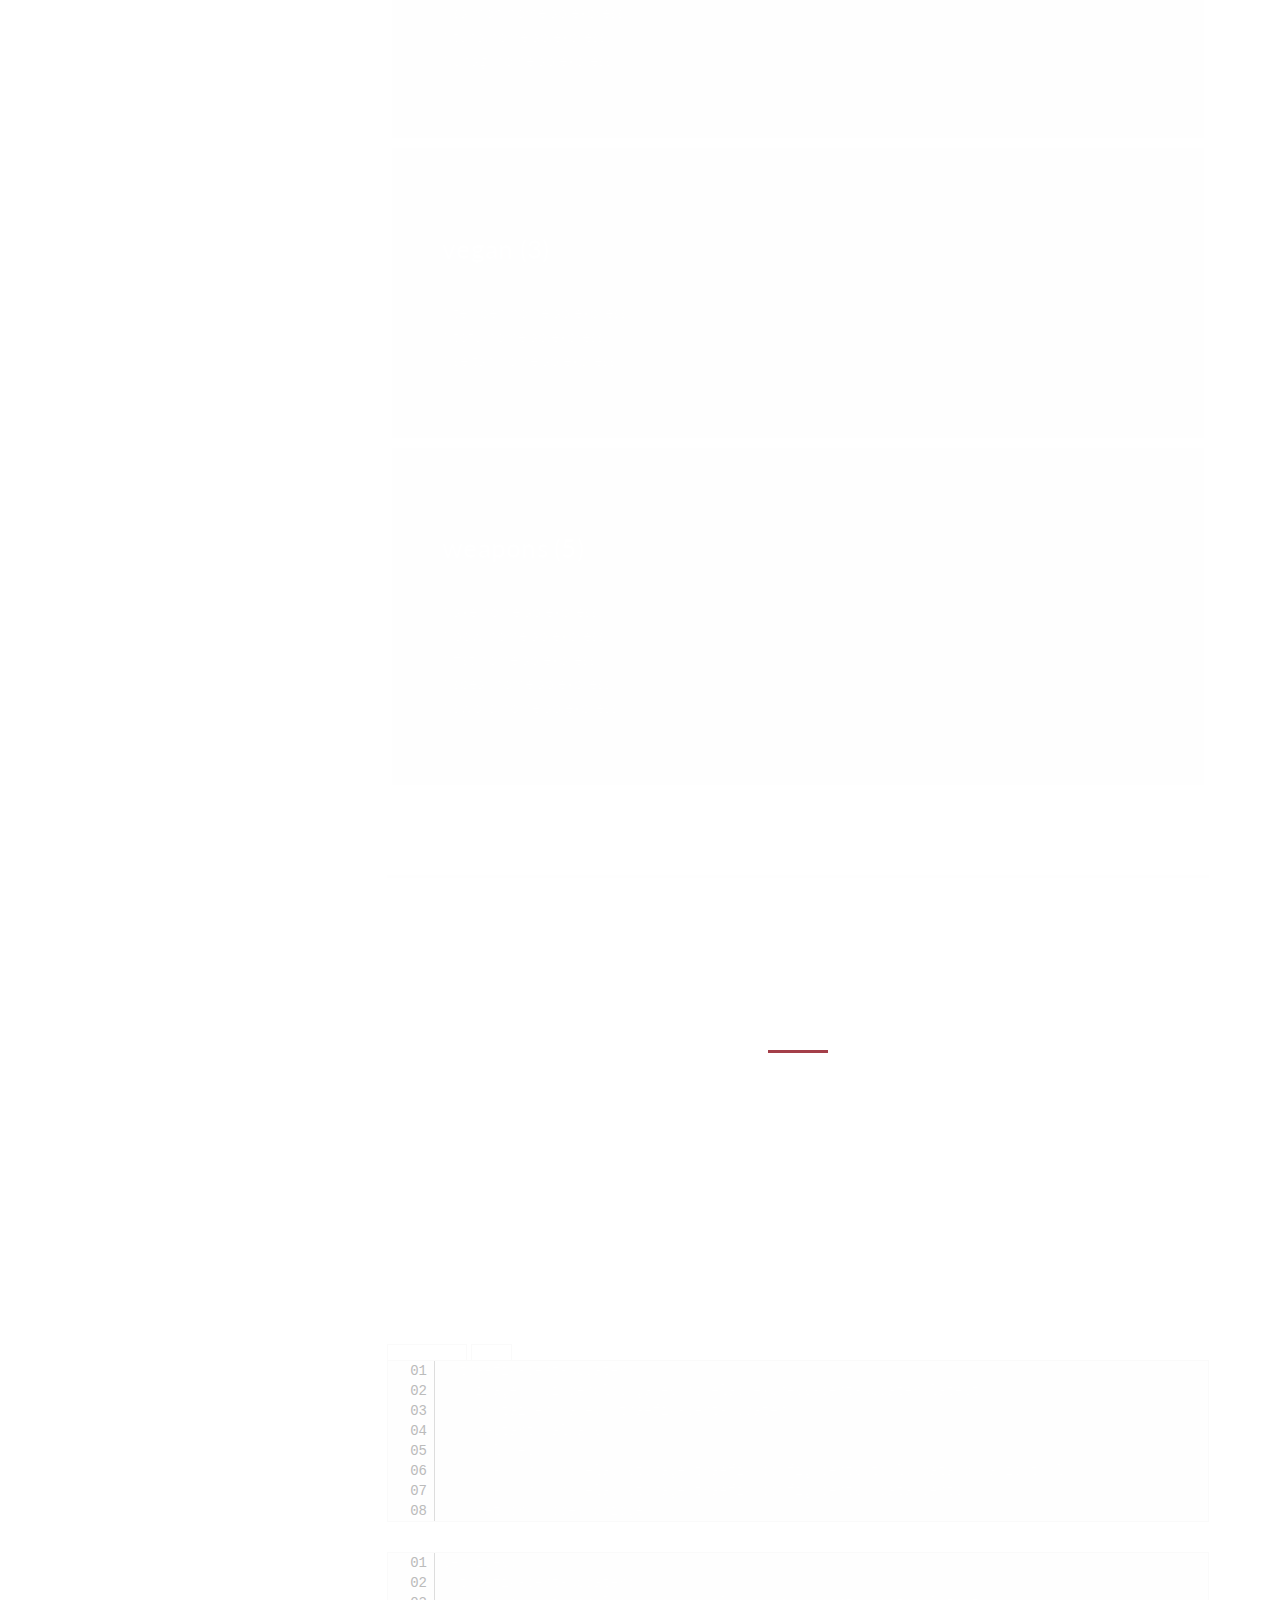
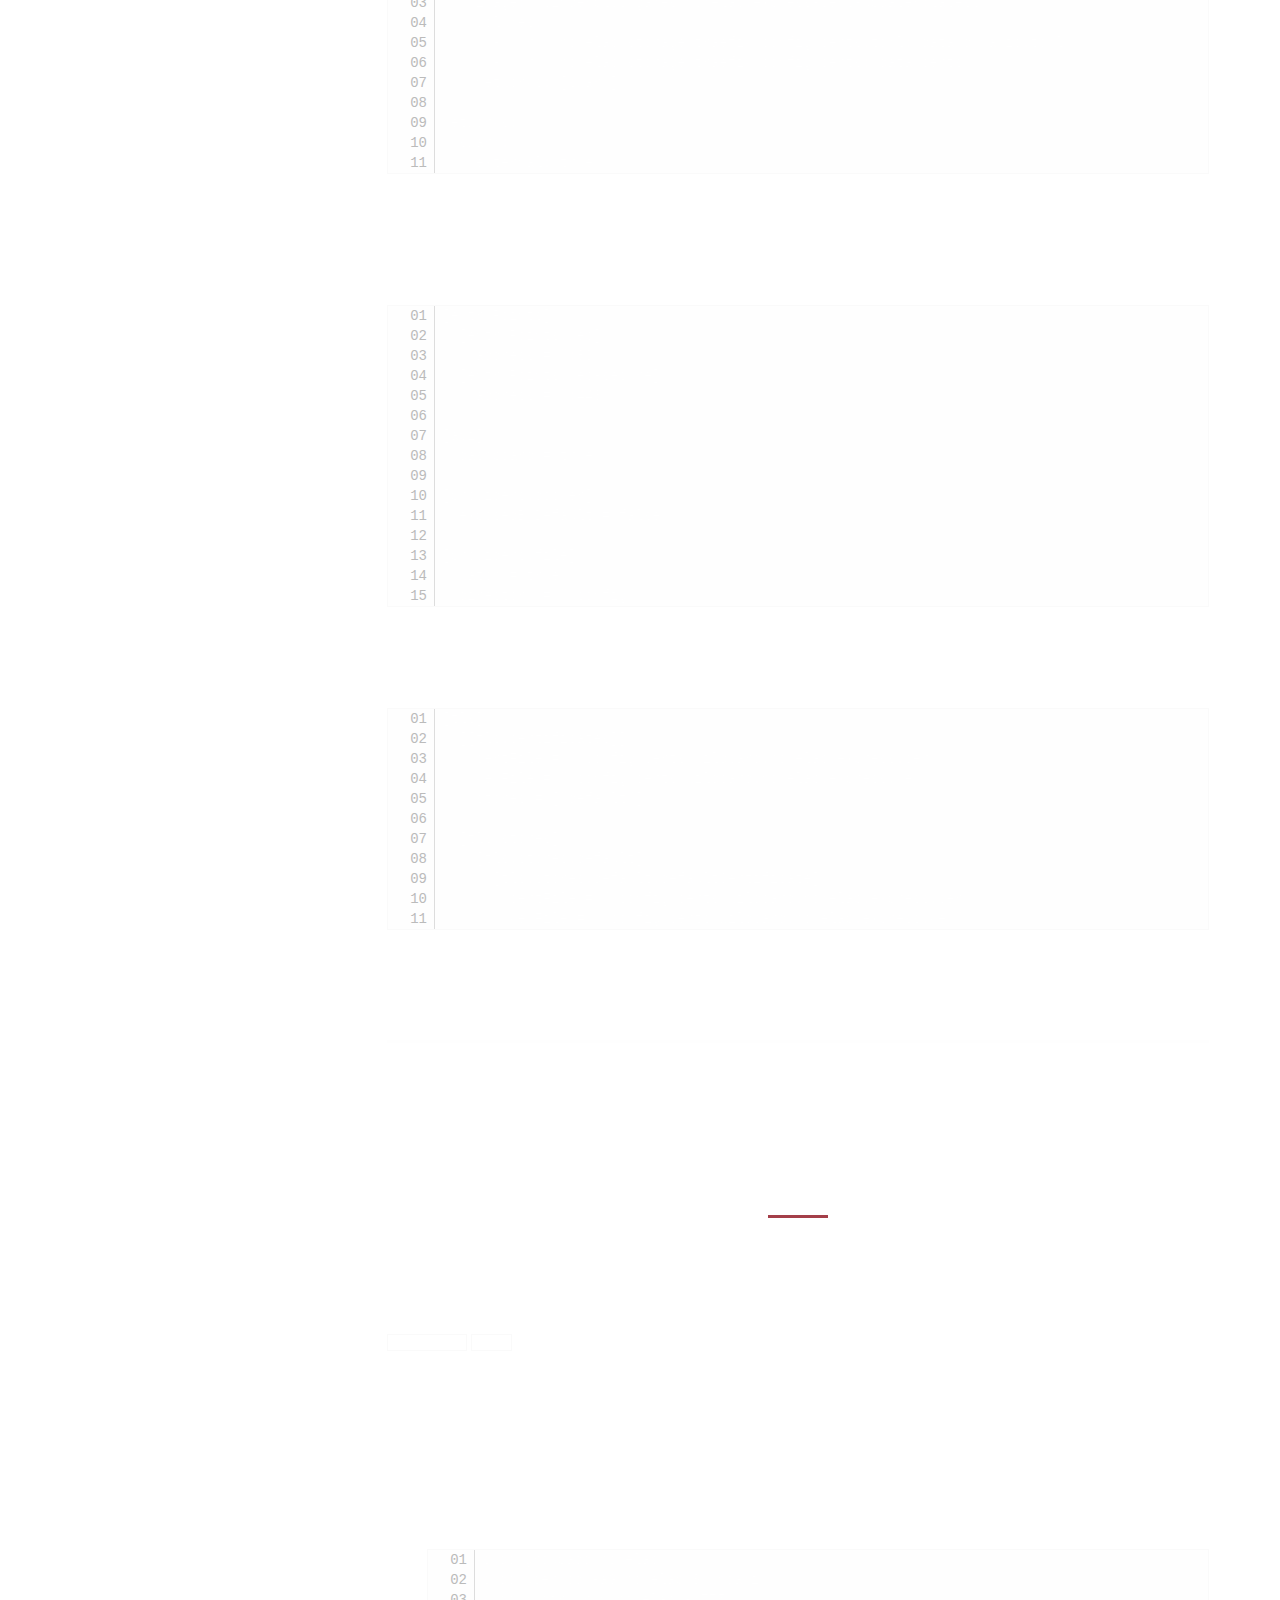
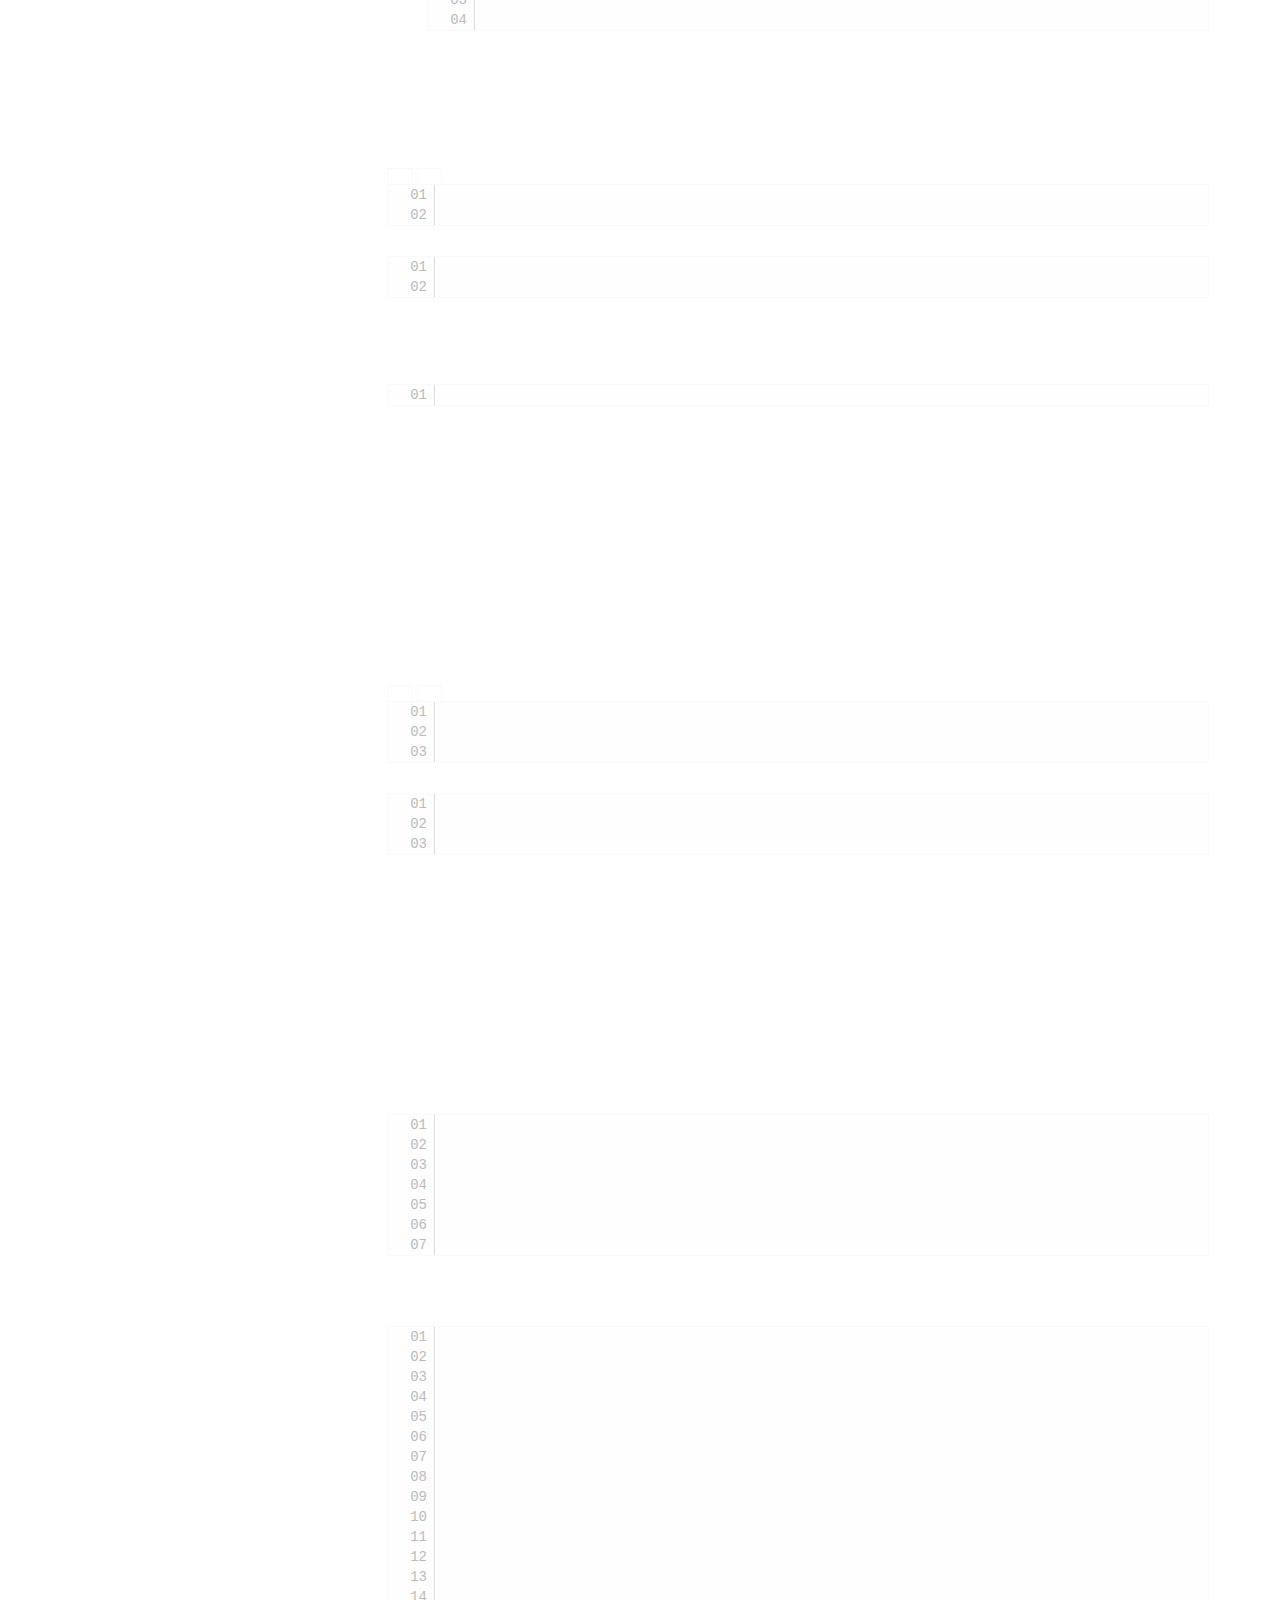
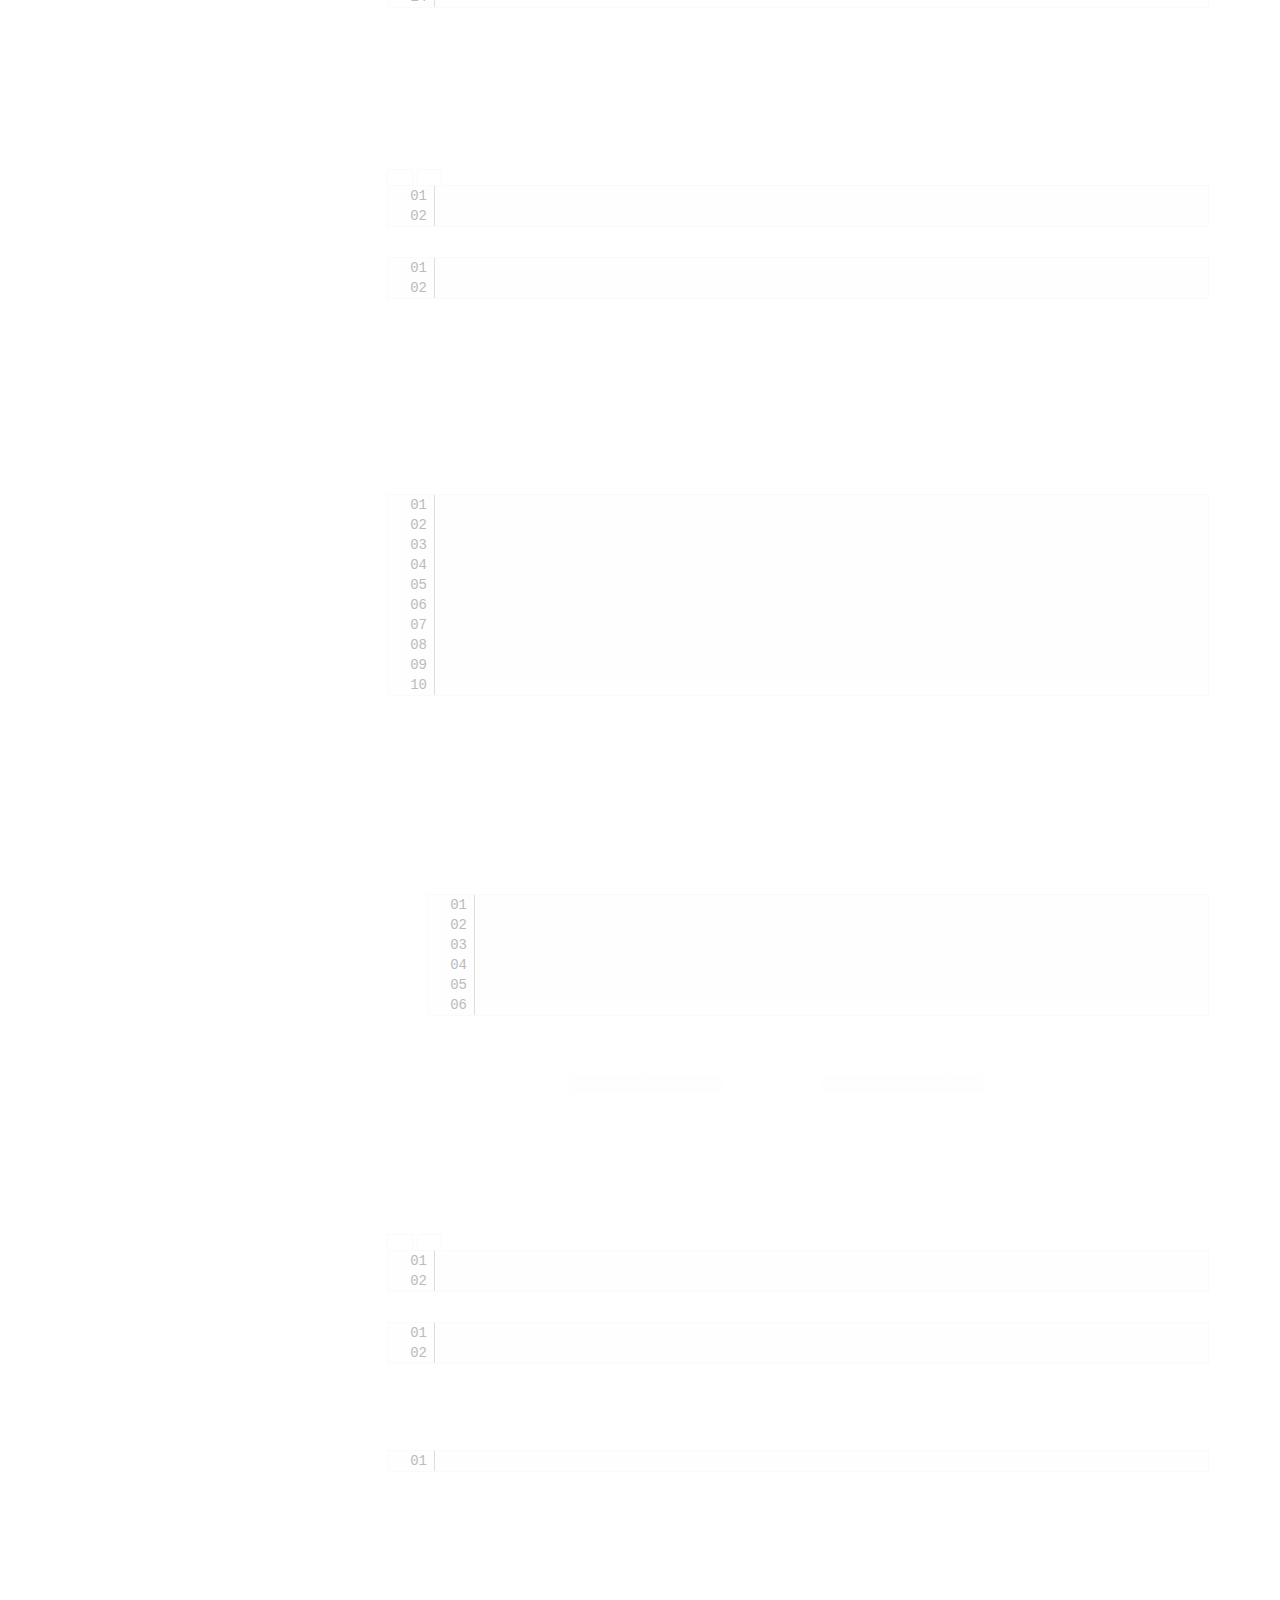
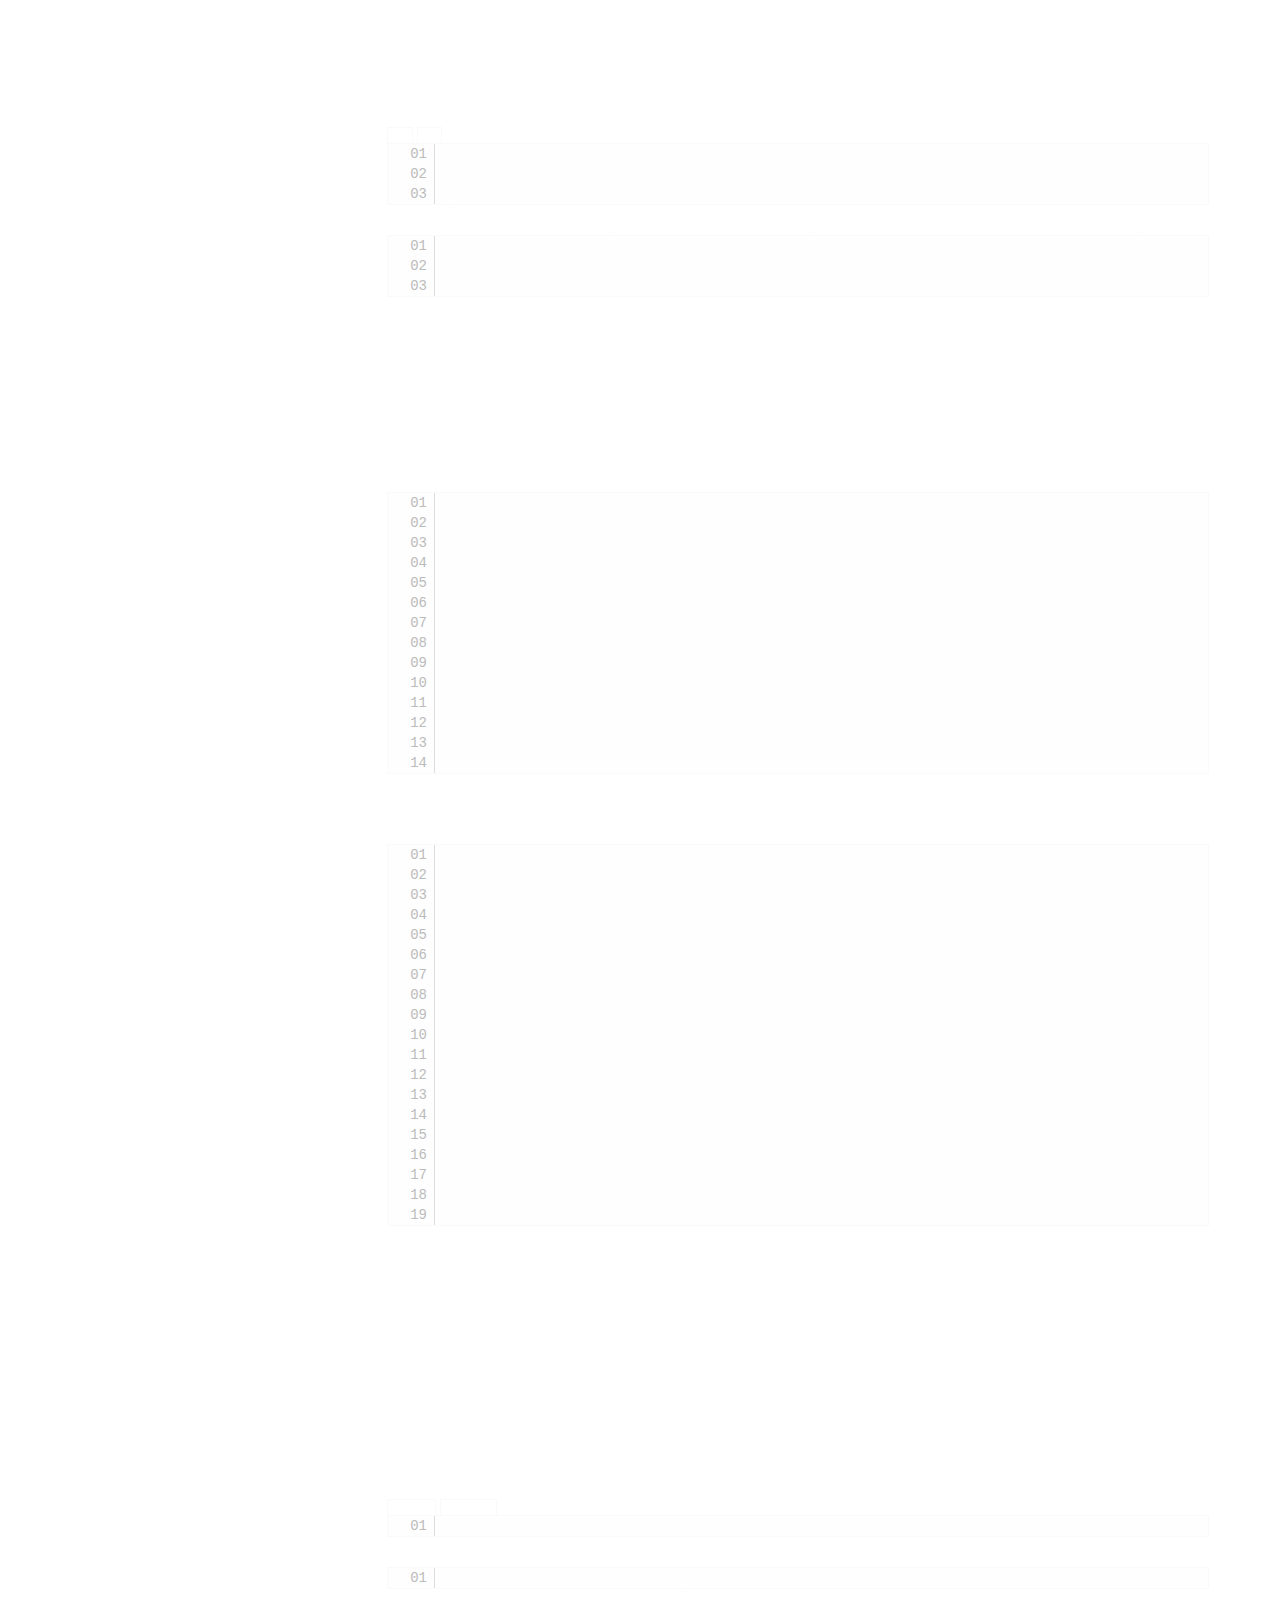
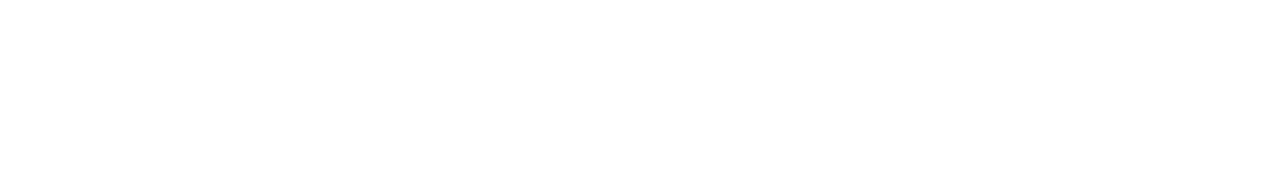
==== commit 1886b639: "Update index.html" ====
--- a/web/index.html
+++ b/web/index.html
@@ -20,7 +20,7 @@
   </head>
 
   <body>
-    <div id="page-wraper">
+    <div id="page-wrapper">
       <!-- Sidebar Menu -->
       <div class="responsive-nav">
         <i class="fa fa-bars" id="menu-toggle"></i>
@@ -330,15 +330,42 @@
                 
                   <div class="col-md-12">
                     <h4>docker-compose.yaml example</h4>
-                    <div class="container">
-                      <span>  traefik-cert-updater:</span>
-                      <span>    image: 'cinderblockgames/homelab.express-cert-updater:latest'</span>
-                      <span>    container_name: 'traefik-cert-updater'</span>
-                      <span>    restart: always</span>
-                      <span>    volumes:</span>
-                      <span>      - '/run/homelab/storage/traefik/config/certs.toml:/data/dynamic.toml'</span>
-                      <span>      - '/run/homelab/storage/traefik/config/certs:/data/certs'</span>
-                      <span>    network_mode: bridge</span>
+                    <ul class="nav nav-tabs justify-content-end">
+                      <li class="nav-item">
+                        <a class="nav-link link-standalone active" href="#updater-standalone" data-target="#updater-standalone" data-toggle="tab">standalone</a>
+                      </li>
+                      <li class="nav-item">
+                        <a class="nav-link link-swarm" href="#updater-swarm" data-target="#updater-swarm" data-toggle="tab">swarm</a>
+                      </li>  
+                    </ul>
+                    <div class="tab-content clearfix">
+                      <div class="tab-pane active" id="updater-standalone">
+                        <div class="container">
+                          <span>  traefik-cert-updater:</span>
+                          <span>    image: 'cinderblockgames/homelab.express-cert-updater:latest'</span>
+                          <span>    container_name: 'traefik-cert-updater'</span>
+                          <span>    restart: always</span>
+                          <span>    volumes:</span>
+                          <span>      - '/run/homelab/storage/traefik/config/certs.toml:/data/dynamic.toml'</span>
+                          <span>      - '/run/homelab/storage/traefik/config/certs:/data/certs'</span>
+                          <span>    network_mode: bridge</span>
+                        </div>
+                      </div>
+                      <div class="tab-pane" id="updater-swarm">
+                        <div class="container">
+                          <span>services:</span>
+                          <span>  traefik-cert-updater:</span>
+                          <span>    image: 'cinderblockgames/homelab.express-cert-updater:latest'</span>
+                          <span>    volumes:</span>
+                          <span>      - '/run/homelab/storage/traefik/config/certs.toml:/data/dynamic.toml'</span>
+                          <span>      - '/run/homelab/storage/traefik/config/certs:/data/certs'</span>
+                          <span>    networks: [swarm]</span>
+                          <span></span>
+                          <span>networks:</span>
+                          <span>  swarm:</span>
+                          <span>    external: true</span>
+                        </div>
+                      </div>
                     </div>
                   </div>
                   
@@ -395,166 +422,351 @@
             <div class="line-dec"></div>
             <p>if you just acquired a new raspberry pi or similar device and are looking to get it stood up as a personal deployment environment, consider using the setup outlined here to get it up and running in no time.</p>
           </div>
-          <div class="code">
-            <div class="row">
-            
-              <div class="col-md-12">
-                <h4>prep</h4>
-                <p>follow these steps to prepare your device:</p>
-                <ol class="dashes-list">
-                  <li>update the machine's IP address with a Fixed Allocation from your DHCP provider (probably your home router)</li>
-                  <li>set up <a class="obvious-link" href="https://linuxhint.com/install_docker_raspberry_pi-2/">docker and docker-compose</a></li>
-                  <li>run the following commands:
-                    <div class="container">
-                        <span>sudo groupadd homelab</span>
-                        <span>sudo usermod -aG homelab $(whoami)</span>
-                        <span>sudo mkdir /run/homelab -m775</span>
-                        <span>sudo chgrp homelab /run/homelab</span>
-                      </div>
-                  </li>
-                </ul>
-              </div>
-              
-              <div class="col-md-12">
-                <h4>run</h4>
-                <p>once your device is prepped, you can use our script to set up the environment:</p>
-                <ul class="nav nav-tabs justify-content-end">
-                  <li class="nav-item">
-                    <a class="nav-link link-arm active" href="#env-arm" data-target="#env-arm" data-toggle="tab">ARM</a>
-                  </li>
-                  <li class="nav-item">
-                    <a class="nav-link link-x86" href="#env-x86" data-target="#env-x86" data-toggle="tab">x86</a>
-                  </li>  
-                </ul> 
-                <div class="tab-content clearfix">
-                  <div class="tab-pane active" id="env-arm">
-                    <div class="container">
-                      <span>wget https://cinderblockgames.github.io/homelab.express/setup/arm/homelab.express-first.sh</span>
-                      <span>sh homelab.express-first.sh</span>
+          
+          <div class="row">
+            <div class="container">
+            
+              <div class="code">
+                <div class="row">
+                
+                  <div class="col-md-12">
+                    <ul class="nav nav-tabs justify-content-end tabbed-section">
+                      <li class="nav-item">
+                        <a class="nav-link link-standalone active" href="#env-standalone" data-target="#env-standalone" data-toggle="tab">standalone</a>
+                      </li>
+                      <li class="nav-item">
+                        <a class="nav-link link-swarm" href="#env-swarm" data-target="#env-swarm" data-toggle="tab">swarm</a>
+                      </li>  
+                    </ul>
+                    <div class="tab-content clearfix">
+                    
+                      <div class="tab-pane active" id="env-standalone">
+                        <div class="row">
+                        
+                          <div class="col-md-12">
+                            <h4>prep</h4>
+                            <p>follow these steps to prepare your device:</p>
+                            <ol class="dashes-list">
+                              <li>update the machine's IP address with a Fixed Allocation from your DHCP provider (probably your home router)</li>
+                              <li>set up <a class="obvious-link" href="https://linuxhint.com/install_docker_raspberry_pi-2/">docker and docker-compose</a></li>
+                              <li>run the following commands, then log out and back in:
+                                <div class="container">
+                                  <span>sudo groupadd homelab</span>
+                                  <span>sudo usermod -aG homelab $(whoami)</span>
+                                  <span>sudo mkdir /run/homelab -m775</span>
+                                  <span>sudo chgrp homelab /run/homelab</span>
+                                </div>
+                              </li>
+                            </ol>
+                          </div>
+                          
+                          <div class="col-md-12">
+                            <h4>run</h4>
+                            <p>once your device is prepped, you can use our script to set up the environment:</p>
+                            <ul class="nav nav-tabs justify-content-end">
+                              <li class="nav-item">
+                                <a class="nav-link link-arm active" href="#env-arm" data-target="#env-arm" data-toggle="tab">ARM</a>
+                              </li>
+                              <li class="nav-item">
+                                <a class="nav-link link-x86" href="#env-x86" data-target="#env-x86" data-toggle="tab">x86</a>
+                              </li>
+                            </ul>
+                            <div class="tab-content clearfix">
+                              <div class="tab-pane active" id="env-arm">
+                                <div class="container">
+                                  <span>wget https://cinderblockgames.github.io/homelab.express/setup/arm/homelab.express-first.sh</span>
+                                  <span>sh homelab.express-first.sh</span>
+                                </div>
+                              </div>
+                              <div class="tab-pane" id="env-x86">
+                                <div class="container">
+                                  <span>wget https://cinderblockgames.github.io/homelab.express/setup/x86/homelab.express-first.sh</span>
+                                  <span>sh homelab.express-first.sh</span>
+                                </div>
+                              </div>
+                            </div>
+                            <p>then head to <span class="file">/run/homelab/compose/infrastructure/</span> and start your infrastructure containers:</p>
+                            <div class="container">
+                              <span>docker-compose up -d</span>
+                            </div>
+                            <p>as long as you have your new lab's IP set in your hosts file, you can head to <a class="obvious-link" href="https://manage.homelab.express">https://manage.homelab.express</a>, set up a password, and explore portainer.</p>
+                            <p>you can also head to https://{hostname}.homelab.express (replacing {hostname} with the hostname of your device) to view the traefik dashboard.</p>
+                          </div>
+                          
+                          <div class="col-md-12">
+                            <h4>manual setup</h4>
+                            <p>if you prefer not to use the script, you can replicate its functionality by running the following commands:</p>
+                            <ul class="nav nav-tabs justify-content-end">
+                              <li class="nav-item">
+                                <a class="nav-link link-arm active" href="#env-manual-arm" data-target="#env-manual-arm" data-toggle="tab">ARM</a>
+                              </li>
+                              <li class="nav-item">
+                                <a class="nav-link link-x86" href="#env-manual-x86" data-target="#env-manual-x86" data-toggle="tab">x86</a>
+                              </li>
+                            </ul>
+                            <div class="tab-content clearfix">
+                              <div class="tab-pane active" id="env-manual-arm">
+                                <div class="container">
+                                  <span>wget https://cinderblockgames.github.io/homelab.express/setup/arm/first/compose/infrastructure/docker-compose.yaml -O /run/homelab/compose/infrastructure/docker-compose.yaml</span>
+                                  <span>wget https://cinderblockgames.github.io/homelab.express/setup/arm/first/storage/traefik/traefik.toml -O /run/homelab/storage/traefik/traefik.toml</span>
+                                  <span>wget https://cinderblockgames.github.io/homelab.express/setup/arm/first/storage/traefik/config/certs.toml -O /run/homelab/storage/traefik/config/certs.toml</span>
+                                </div>
+                              </div>
+                              <div class="tab-pane" id="env-manual-x86">
+                                <div class="container">
+                                  <span>wget https://cinderblockgames.github.io/homelab.express/setup/x86/first/compose/infrastructure/docker-compose.yaml -O /run/homelab/compose/infrastructure/docker-compose.yaml</span>
+                                  <span>wget https://cinderblockgames.github.io/homelab.express/setup/x86/first/storage/traefik/traefik.toml -O /run/homelab/storage/traefik/traefik.toml</span>
+                                  <span>wget https://cinderblockgames.github.io/homelab.express/setup/x86/first/storage/traefik/config/certs.toml -O /run/homelab/storage/traefik/config/certs.toml</span>
+                                </div>
+                              </div>
+                            </div>
+                            <p>once you've copied the files over, make sure to update <span class="file">/run/homelab/compose/infrastructure/docker-compose.yaml</span> to replace ${hostname} with your machine's hostname.</p>
+                          </div>
+                          
+                          <div class="col-md-12">
+                            <h4>adding containers</h4>
+                            <p>when standing up additional containers, all you need to do to have them served correctly by traefik behind our certificate is to ensure the container is on the same network as traefik and add the traefik labels:</p>
+                            <div class="container">
+                              <span>    network_mode: bridge</span>
+                              <span>    labels:</span>
+                              <span>      - 'traefik.enable=true'</span>
+                              <span>      - 'traefik.http.routers.{your-container}.rule=Host(`{your-subdomain}.homelab.express`)'</span>
+                              <span>      - 'traefik.http.routers.{your-container}.entrypoints=web-secure'</span>
+                              <span>      - 'traefik.http.routers.{your-container}.tls'</span>
+                              <span>      - 'traefik.http.services.{your-container}.loadbalancer.server.port={your-port}'</span>
+                            </div>
+                            <p>here is an example with the <a class="obvious-link" href="https://hub.docker.com/r/containous/whoami">whoami</a> container, which stands up a lightweight demo server:</p>
+                            <div class="container">
+                              <span>version: '3.8'</span>
+                              <span></span>
+                              <span>services:</span>
+                              <span>  whoami:</span>
+                              <span>    image: 'containous/whoami'</span>
+                              <span>    container_name: whoami</span>
+                              <span>    restart: always</span>
+                              <span>    network_mode: bridge</span>
+                              <span>    labels:</span>
+                              <span>      - 'traefik.enable=true'</span>
+                              <span>      - 'traefik.http.routers.whoami.rule=Host(`whoami.homelab.express`)'</span>
+                              <span>      - 'traefik.http.routers.whoami.entrypoints=web-secure'</span>
+                              <span>      - 'traefik.http.routers.whoami.tls'</span>
+                              <span>      - 'traefik.http.services.whoami.loadbalancer.server.port=80'</span>
+                            </div>
+                          </div>
+                          
+                          <div class="col-md-12">
+                            <h4>adding devices</h4>
+                            <p>adding additional devices is the same as setting up the first one, except the script to set up the environment is slightly different:</p>
+                            <ul class="nav nav-tabs justify-content-end">
+                              <li class="nav-item">
+                                <a class="nav-link link-arm active" href="#env-add-arm" data-target="#env-add-arm" data-toggle="tab">ARM</a>
+                              </li>
+                              <li class="nav-item">
+                                <a class="nav-link link-x86" href="#env-add-x86" data-target="#env-add-x86" data-toggle="tab">x86</a>
+                              </li>
+                            </ul>
+                            <div class="tab-content clearfix">
+                              <div class="tab-pane active" id="env-add-arm">
+                                <div class="container">
+                                  <span>wget https://cinderblockgames.github.io/homelab.express/setup/arm/homelab.express-add-on.sh</span>
+                                  <span>sh homelab.express-add-on.sh</span>
+                                </div>
+                              </div>
+                              <div class="tab-pane" id="env-add-x86">
+                                <div class="container">
+                                  <span>wget https://cinderblockgames.github.io/homelab.express/setup/x86/homelab.express-add-on.sh</span>
+                                  <span>sh homelab.express-add-on.sh</span>
+                                </div>
+                              </div>
+                            </div>
+                          </div>
+                          
+                          <div class="col-md-12">
+                            <h4>manually adding devices</h4>
+                            <p>if you prefer not to use the script, the only difference between the <span class="file">first</span> script and the <span class="file">add-on</span> script is that we use portainer agent instead of portainer in <span class="file">/run/homelab/compose/infrastructure/docker-compose.yaml</span>:</p>
+                            <div class="container">
+                              <span>  portainer-agent:</span>
+                              <span>    image: 'portainer/agent'</span>
+                              <span>    container_name: 'portainer-agent'</span>
+                              <span>    restart: always</span>
+                              <span>    ports:</span>
+                              <span>      - '9001:9001'</span>
+                              <span>    volumes:</span>
+                              <span>      - '/var/run/docker.sock:/var/run/docker.sock'</span>
+                              <span>      - '/var/lib/docker/volumes:/var/lib/docker/volumes'</span>
+                              <span>    network_mode: bridge</span>
+                            </div>
+                          </div>
+                        
+                        </div><!--/row-->
+                      </div><!--/tab-pane-->
+                      
+                      <div class="tab-pane" id="env-swarm">
+                        <div class="row">
+                        
+                          <div class="col-md-12">
+                            <h4>prep</h4>
+                            <p>follow these steps to prepare your device:</p>
+                            <ol class="dashes-list">
+                              <li>update the machine's IP address with a Fixed Allocation from your DHCP provider (probably your home router)</li>
+                              <li>set up <a class="obvious-link" href="https://linuxhint.com/install_docker_raspberry_pi-2/">docker and docker-compose</a></li>
+                              <li>run the following commands, then log out and back in:
+                                <div class="container">
+                                  <span>sudo groupadd homelab</span>
+                                  <span>sudo usermod -aG homelab $(whoami)</span>
+                                  <span>sudo mkdir /run/homelab -m775</span>
+                                  <span>sudo chgrp homelab /run/homelab</span>
+                                  <span>docker swarm init</span>
+                                  <span>docker network create --opt encrypted --driver overlay swarm</span>
+                                </div>
+                              </li>
+                            </ol>
+                            <p>if your device has multiple IP addresses assigned to it, you will need to specify the static IP address you set in the first step by including the <span class="command">--advertise-addr</span> option in the <span class="command">docker swarm init</span> command.</p>
+                          </div>
+                          
+                          <div class="col-md-12">
+                            <h4>run</h4>
+                            <p>once your device is prepped, you can use our script to set up the environment:</p>
+                            <ul class="nav nav-tabs justify-content-end">
+                              <li class="nav-item">
+                                <a class="nav-link link-arm active" href="#swarm-arm" data-target="#swarm-arm" data-toggle="tab">ARM</a>
+                              </li>
+                              <li class="nav-item">
+                                <a class="nav-link link-x86" href="#swarm-x86" data-target="#swarm-x86" data-toggle="tab">x86</a>
+                              </li>
+                            </ul>
+                            <div class="tab-content clearfix">
+                              <div class="tab-pane active" id="swarm-arm">
+                                <div class="container">
+                                  <span>wget https://cinderblockgames.github.io/homelab.express/setup/arm/homelab.express-swarm.sh</span>
+                                  <span>sh homelab.express-swarm.sh</span>
+                                </div>
+                              </div>
+                              <div class="tab-pane" id="swarm-x86">
+                                <div class="container">
+                                  <span>wget https://cinderblockgames.github.io/homelab.express/setup/x86/homelab.express-swarm.sh</span>
+                                  <span>sh homelab.express-swarm.sh</span>
+                                </div>
+                              </div>
+                            </div>
+                            <p>then head to <span class="file">/run/homelab/compose/infrastructure/</span> and start your infrastructure services:</p>
+                            <div class="container">
+                              <span>docker stack deploy -c docker-compose.yaml infrastructure</span>
+                            </div>
+                            <p>as long as you have your new lab's IP set in your hosts file, you can head to <a class="obvious-link" href="https://manage.homelab.express">https://manage.homelab.express</a>, set up a password, and explore portainer.</p>
+                            <p>you can also head to <a class="obvious-link" href="https://monitor.homelab.express">https://monitor.homelab.express</a> to view the traefik dashboard.</p>
+                          </div>
+                          
+                          <div class="col-md-12">
+                            <h4>manual setup</h4>
+                            <p>if you prefer not to use the script, you can replicate its functionality by running the following commands:</p>
+                            <ul class="nav nav-tabs justify-content-end">
+                              <li class="nav-item">
+                                <a class="nav-link link-arm active" href="#swarm-manual-arm" data-target="#swarm-manual-arm" data-toggle="tab">ARM</a>
+                              </li>
+                              <li class="nav-item">
+                                <a class="nav-link link-x86" href="#swarm-manual-x86" data-target="#swarm-manual-x86" data-toggle="tab">x86</a>
+                              </li>
+                            </ul>
+                            <div class="tab-content clearfix">
+                              <div class="tab-pane active" id="swarm-manual-arm">
+                                <div class="container">
+                                  <span>wget https://cinderblockgames.github.io/homelab.express/setup/arm/swarm/compose/infrastructure/docker-compose.yaml -O /run/homelab/compose/infrastructure/docker-compose.yaml</span>
+                                  <span>wget https://cinderblockgames.github.io/homelab.express/setup/arm/swarm/storage/traefik/traefik.toml -O /run/homelab/storage/traefik/traefik.toml</span>
+                                  <span>wget https://cinderblockgames.github.io/homelab.express/setup/arm/swarm/storage/traefik/config/certs.toml -O /run/homelab/storage/traefik/config/certs.toml</span>
+                                </div>
+                              </div>
+                              <div class="tab-pane" id="swarm-manual-x86">
+                                <div class="container">
+                                  <span>wget https://cinderblockgames.github.io/homelab.express/setup/x86/swarm/compose/infrastructure/docker-compose.yaml -O /run/homelab/compose/infrastructure/docker-compose.yaml</span>
+                                  <span>wget https://cinderblockgames.github.io/homelab.express/setup/x86/swarm/storage/traefik/traefik.toml -O /run/homelab/storage/traefik/traefik.toml</span>
+                                  <span>wget https://cinderblockgames.github.io/homelab.express/setup/x86/swarm/storage/traefik/config/certs.toml -O /run/homelab/storage/traefik/config/certs.toml</span>
+                                </div>
+                              </div>
+                            </div>
+                          </div>
+                          
+                          <div class="col-md-12">
+                            <h4>adding services</h4>
+                            <p>when standing up additional services, all you need to do to have them served correctly by traefik behind our certificate is to ensure the service is on the same network as traefik and add the traefik labels:</p>
+                            <div class="container">
+                              <span>    networks: [swarm]</span>
+                              <span>    deploy:</span>
+                              <span>      mode: replicated</span>
+                              <span>      replicas: 1</span>
+                              <span>      labels:</span>
+                              <span>        - 'traefik.enable=true'</span>
+                              <span>        - 'traefik.http.routers.{your-container}.rule=Host(`{your-subdomain}.homelab.express`)'</span>
+                              <span>        - 'traefik.http.routers.{your-container}.entrypoints=web-secure'</span>
+                              <span>        - 'traefik.http.routers.{your-container}.tls'</span>
+                              <span>        - 'traefik.http.services.{your-container}.loadbalancer.server.port={your-port}'</span>
+                              <span></span>
+                              <span>networks:</span>
+                              <span>  swarm:</span>
+                              <span>    external: true</span>
+                            </div>
+                            <p>here is an example with the <a class="obvious-link" href="https://hub.docker.com/r/containous/whoami">whoami</a> container, which stands up a lightweight demo server:</p>
+                            <div class="container">
+                              <span>version: '3.8'</span>
+                              <span></span>
+                              <span>services:</span>
+                              <span>  whoami:</span>
+                              <span>    image: 'containous/whoami'</span>
+                              <span>    networks: [swarm]</span>
+                              <span>    deploy:</span>
+                              <span>      mode: replicated</span>
+                              <span>      replicas: 1</span>
+                              <span>      labels:</span>
+                              <span>        - 'traefik.enable=true'</span>
+                              <span>        - 'traefik.http.routers.whoami.rule=Host(`whoami.homelab.express`)'</span>
+                              <span>        - 'traefik.http.routers.whoami.entrypoints=web-secure'</span>
+                              <span>        - 'traefik.http.routers.whoami.tls'</span>
+                              <span>        - 'traefik.http.services.whoami.loadbalancer.server.port=80'</span>
+                              <span></span>
+                              <span>networks:</span>
+                              <span>  swarm:</span>
+                              <span>    external: true</span>
+                            </div>
+                          </div>
+                          
+                          <div class="col-md-12">
+                            <h4>adding nodes</h4>
+                            <p>adding additional nodes to the swarm comes with a challenge:  namely, how to managed shared data.  you have a few options for how to go about this:  you can create global volumes, have copies of the relevant data on every node, or use placement constraints to keep services that rely on certain data deployed only to the nodes that contain that data.</p>
+                            <p>once you've solved the data problem, you can add a node to your swarm by getting a join token from a manager node already in the swarm:</p>
+                            <ul class="nav nav-tabs justify-content-end">
+                              <li class="nav-item">
+                                <a class="nav-link link-worker active" href="#swarm-add-worker" data-target="#swarm-add-worker" data-toggle="tab">worker</a>
+                              </li>
+                              <li class="nav-item">
+                                <a class="nav-link link-manager" href="#swarm-add-manager" data-target="#swarm-add-manager" data-toggle="tab">manager</a>
+                              </li>
+                            </ul>
+                            <div class="tab-content clearfix">
+                              <div class="tab-pane active" id="swarm-add-worker">
+                                <div class="container">
+                                  <span>docker swarm join-token worker</span>
+                                </div>
+                              </div>
+                              <div class="tab-pane" id="swarm-add-manager">
+                                <div class="container">
+                                  <span>docker swarm join-token manager</span>
+                                </div>
+                              </div>
+                            </div>
+                            <p>run the returned join command on the node you want to join to the swarm.  you can continue managing the swarm and its services from a manager node or from within portainer.</p>
+                          </div>
+                          
+                        </div><!--/row-->
+                      </div><!--/tab-pane-->
                     </div>
                   </div>
-                  <div class="tab-pane" id="env-x86">
-                    <div class="container">
-                      <span>wget https://cinderblockgames.github.io/homelab.express/setup/x86/homelab.express-first.sh</span>
-                      <span>sh homelab.express-first.sh</span>
-                    </div>
-                  </div>
+                  
                 </div>
-                <p>then head to <span class="file">/run/homelab/compose/infrastructure/</span> and start your infrastructure containers:</p>
-                <div class="container">
-                  <span>docker-compose up -d</span>
-                </div>
-                <p>as long as you have your new lab's IP set in your hosts file, you can head to <a class="obvious-link" href="https://manage.homelab.express">https://manage.homelab.express</a>, set up a password, and explore portainer.<p>
-                <p>you can also head to https://{hostname}.homelab.express (replacing {hostname} with the hostname of your device) to view the traefik dashboard.</p>
               </div>
               
-              <div class="col-md-12">
-                <h4>manual setup</h4>
-                <p>if you prefer not to use the script, you can replicate its functionality by running the following commands:</p>
-                <ul class="nav nav-tabs justify-content-end">
-                  <li class="nav-item">
-                    <a class="nav-link link-arm active" href="#env-manual-arm" data-target="#env-manual-arm" data-toggle="tab">ARM</a>
-                  </li>
-                  <li class="nav-item">
-                    <a class="nav-link link-x86" href="#env-manual-x86" data-target="#env-manual-x86" data-toggle="tab">x86</a>
-                  </li>  
-                </ul> 
-                <div class="tab-content clearfix">
-                  <div class="tab-pane active" id="env-manual-arm">
-                    <div class="container">
-                      <span>wget https://cinderblockgames.github.io/homelab.express/setup/arm/first/compose/infrastructure/docker-compose.yaml -O /run/homelab/compose/infrastructure/docker-compose.yaml</span>
-                      <span>wget https://cinderblockgames.github.io/homelab.express/setup/arm/first/storage/traefik/traefik.toml -O /run/homelab/storage/traefik/traefik.toml</span>
-                      <span>wget https://cinderblockgames.github.io/homelab.express/setup/arm/first/storage/traefik/config/certs.toml -O /run/homelab/storage/traefik/config/certs.toml</span>
-                    </div>
-                  </div>
-                  <div class="tab-pane" id="env-manual-x86">
-                    <div class="container">
-                      <span>wget https://cinderblockgames.github.io/homelab.express/setup/x86/first/compose/infrastructure/docker-compose.yaml -O /run/homelab/compose/infrastructure/docker-compose.yaml</span>
-                      <span>wget https://cinderblockgames.github.io/homelab.express/setup/x86/first/storage/traefik/traefik.toml -O /run/homelab/storage/traefik/traefik.toml</span>
-                      <span>wget https://cinderblockgames.github.io/homelab.express/setup/x86/first/storage/traefik/config/certs.toml -O /run/homelab/storage/traefik/config/certs.toml</span>
-                    </div>
-                  </div>
-                </div>
-                <p>once you've copied the files over, make sure to update <span class="file">/run/homelab/compose/infrastructure/docker-compose.yaml</span> to replace ${hostname} with your machine's hostname.</p>
-              </div>
-              
-              <div class="col-md-12">
-                <h4>adding containers</h4>
-                <p>when standing up additional containers, all you need to do to have them served correctly by traefik behind our certificate is to ensure the container is on the same network as traefik and add the traefik labels:</p>
-                <div class="container">
-                  <span>    network_mode: bridge</span>
-                  <span>    labels:</span>
-                  <span>      - 'traefik.enable=true'</span>
-                  <span>      - 'traefik.http.routers.{your-container}.rule=Host(`{your-subdomain}.homelab.express`)'</span>
-                  <span>      - 'traefik.http.routers.{your-container}.entrypoints=web-secure'</span>
-                  <span>      - 'traefik.http.routers.{your-container}.tls'</span>
-                  <span>      - 'traefik.http.services.{your-container}.loadbalancer.server.port={your-port}'</span>
-                </div>
-                <p>here is an example with the <a class="obvious-link" href="https://hub.docker.com/r/containous/whoami">whoami</a> container, which stands up a lightweight demo server:</p>
-                <div class="container">
-                  <span>version: '3.8'</span>
-                  <span></span>
-                  <span>services:</span>
-                  <span>  whoami:</span>
-                  <span>    image: 'containous/whoami'</span>
-                  <span>    container_name: whoami</span>
-                  <span>    restart: always</span>
-                  <span>    network_mode: bridge</span>
-                  <span>    labels:</span>
-                  <span>      - 'traefik.enable=true'</span>
-                  <span>      - 'traefik.http.routers.whoami.rule=Host(`whoami.homelab.express`)'</span>
-                  <span>      - 'traefik.http.routers.whoami.entrypoints=web-secure'</span>
-                  <span>      - 'traefik.http.routers.whoami.tls'</span>
-                  <span>      - 'traefik.http.services.whoami.loadbalancer.server.port=80'</span>
-                </div>
-              </div>
-              
-              <div class="col-md-12">
-                <h4>adding devices</h4>
-                <p>adding additional devices is the same as setting up the first one, except the script to set up the environment is slightly different:</p>
-                <ul class="nav nav-tabs justify-content-end">
-                  <li class="nav-item">
-                    <a class="nav-link link-arm active" href="#env-add-arm" data-target="#env-add-arm" data-toggle="tab">ARM</a>
-                  </li>
-                  <li class="nav-item">
-                    <a class="nav-link link-x86" href="#env-add-x86" data-target="#env-add-x86" data-toggle="tab">x86</a>
-                  </li>  
-                </ul> 
-                <div class="tab-content clearfix">
-                  <div class="tab-pane active" id="env-add-arm">
-                    <div class="container">
-                      <span>wget https://cinderblockgames.github.io/homelab.express/setup/arm/homelab.express-add-on.sh</span>
-                      <span>sh homelab.express-add-on.sh</span>
-                    </div>
-                  </div>
-                  <div class="tab-pane" id="env-add-x86">
-                    <div class="container">
-                      <span>wget https://cinderblockgames.github.io/homelab.express/setup/x86/homelab.express-add-on.sh</span>
-                      <span>sh homelab.express-add-on.sh</span>
-                    </div>
-                  </div>
-                </div>
-              </div>
-              
-              <div class="col-md-12">
-                <h4>manually adding devices</h4>
-                <p>if you prefer not to use the script, the only difference between the <span class="file">first</span> script and the <span class="file">add-on</span> script is that we use portainer agent instead of portainer in <span class="file">/run/homelab/compose/infrastructure/docker-compose.yaml</span>:</p>
-                <div class="container">
-                  <span>  portainer-agent:</span>
-                  <span>    image: 'portainer/agent'</span>
-                  <span>    container_name: 'portainer-agent'</span>
-                  <span>    restart: always</span>
-                  <span>    ports:</span>
-                  <span>      - '9001:9001'</span>
-                  <span>    volumes:</span>
-                  <span>      - '/var/run/docker.sock:/var/run/docker.sock'</span>
-                  <span>      - '/var/lib/docker/volumes:/var/lib/docker/volumes'</span>
-                  <span>    network_mode: bridge</span>
-                </div>
-              </div>
-              
             </div>
           </div>
+          
         </div>
       </section>
     </div>
--- a/web/assets/css/site.css
+++ b/web/assets/css/site.css
@@ -0,0 +1,539 @@
+/*
+
+Reflux Template
+
+https://templatemo.com/tm-531-reflux
+
+*/
+
+@import url(fontawesome.css);
+@import url("https://fonts.googleapis.com/css?family=Lato:100,300,400,700,900");
+body {
+  font-family: 'Lato', sans-serif;
+}
+
+#page-wraper {
+  background: url(../images/page-bg.jpg) no-repeat center center fixed;
+  -webkit-background-size: cover;
+  -moz-background-size: cover;
+  -o-background-size: cover;
+  background-size: cover;
+  width: 100%;
+}
+
+
+/* Basic */
+
+body {
+  overflow-x: hidden;
+}
+
+input,
+select,
+textarea {
+  outline: none;
+}
+
+a,
+a:hover {
+  text-decoration: none;
+}
+
+p {
+  font-size: 16px;
+  line-height: 24px;
+  color: #fff;
+}
+
+h4 {
+  font-size: 26px;
+  font-weight: 700;
+  color: #fff;
+  letter-spacing: 0.25px;
+}
+
+img {
+  width: 100%;
+  overflow: hidden;
+}
+
+ul {
+  padding: 0;
+  margin: 0;
+  list-style: none;
+}
+
+ul li {
+  display: inline-block;
+}
+
+html {
+  -webkit-box-sizing: border-box;
+  -moz-box-sizing: border-box;
+  box-sizing: border-box;
+}
+
+*,
+*:before,
+*:after {
+  -webkit-box-sizing: inherit;
+  -moz-box-sizing: inherit;
+  box-sizing: inherit;
+}
+
+.clearfix {
+  zoom: 1;
+}
+
+.clearfix:before,
+.clearfix:after {
+  content: "";
+  display: table;
+}
+
+.clearfix:after {
+  clear: both;
+}
+
+.container {
+  margin: 0 auto;
+}
+
+.main-nav {
+  text-align: center;
+}
+
+.main-nav li:last-child a {
+  border-bottom: 2px solid #fff;
+}
+
+.main-nav li {
+  display: block;
+}
+
+.main-nav li a {
+  height: 70px;
+  line-height: 70px;
+  display: inline-block;
+  font-size: 16px;
+  font-weight: 700;
+  color: #fff;
+  width: 100%;
+  transition: all 0.5s;
+  border-top: 2px solid #fff;
+}
+
+.main-nav li:hover a,
+.main-nav li.active a {
+  background: #fff;
+  color: #8c363e;
+}
+
+/* Sidebar Menu */
+
+.menu .author-content {
+  margin: 40px 0px 60px 0px;
+}
+
+.menu .author-content h4 {
+  margin-bottom: 0px;
+}
+
+.menu .author-content span {
+  font-size: 13px;
+  font-style: italic;
+  color: #fff;
+}
+
+.menu .social-network {
+  margin-top: 60px;
+}
+
+.menu .social-network ul li {
+  margin: 0 3px;
+}
+
+.menu .social-network ul li a {
+  width: 40px;
+  height: 40px;
+  display: inline-block;
+  text-align: center;
+  line-height: 40px;
+  background-color: rgba(0, 0, 0, 0.2);
+  color: #fff;
+  font-size: 14px;
+  transition: all 0.5s;
+}
+
+.menu .social-network ul li a:hover {
+  background-color: #fff;
+  color: #a43f49;
+}
+
+.menu:before,
+.menu:after {
+  content: "";
+  display: table;
+}
+
+.menu:after {
+  clear: both;
+}
+
+.menu a {
+  text-decoration: none;
+  color: inherit;
+}
+
+.menu {
+  text-align: center;
+}
+
+.menu::-webkit-scrollbar {
+  display: none;
+}
+
+.menu {
+  left: 10%;
+  -webkit-transition: -webkit-transform 233ms cubic-bezier(0, 0, 0.21, 1);
+  -webkit-overflow-scrolling: touch;
+  background-color: #a43f49;
+  box-sizing: border-box;
+  height: 100vh;  
+  max-height: 100vh !important;
+  max-width: 80vw !important;
+  min-width: 45px !important;
+  outline: none;
+  overflow-x: hidden !important;
+  overflow-y: auto !important;
+  padding: 0;
+  position: fixed !important;
+  top: calc(0px);  
+  width: 20%;
+  will-change: transform;
+  z-index: 9999 !important;
+}
+
+.menu-toggle {
+  color: #fff;
+  cursor: pointer;
+  font-size: 25px;
+  position: fixed;
+  right: 25px;
+  top: 25px;
+}
+
+#menu-toggle {
+  z-index: 999;
+  cursor: pointer;
+  position: fixed;
+  top: 0;
+  left: 0;
+  color: #a43f49;
+  background-color: #fff;
+  width: 60px;
+  height: 60px;
+  text-align: center;
+  display: inline-block;
+  line-height: 60px;
+}
+
+.menu-close {
+  cursor: pointer;
+}
+
+#menu-close {
+  cursor: pointer;
+  text-align: right;
+  color: #a43f49;
+  background-color: #fff;
+  width: 100%;
+  height: 60px;
+  text-align: center;
+  display: inline-block;
+  line-height: 60px;
+}
+
+/* Section */
+
+.section {
+  color: #fff;
+  width: 55%;
+  right: 10%;
+  left: 35%;
+  position: relative;
+  min-height: 100vh;
+  padding-bottom: 80px;
+  border-bottom: 3px solid rgba(250, 250, 250, 0.25);
+}
+
+.section-heading {
+  text-align: center;
+  padding: 80px 45px 50px 45px;
+}
+
+.section-heading h2 {
+  font-size: 32px;
+  font-weight: 700;
+  color: #fff;
+}
+
+.section-heading .line-dec {
+  width: 60px;
+  height: 3px;
+  background-color: #a43f49;
+  margin: 10px auto;
+}
+
+.section-heading span {
+  margin-top: 5px;
+  font-size: 16px;
+  color: #fff;
+  letter-spacing: 0.5px;
+}
+
+/* your personal network */
+
+section.network .section-heading {
+  padding: 80px 45px;
+}
+
+section.network i.large-icon {
+  font-size: 38px;
+}
+
+section.network p.file-description {
+  font-style: italic;
+}
+
+section.network a {
+  color: inherit;
+}
+
+/* this is filling one container higher than i want it to */
+a.fill-container::before {
+  content: " ";
+  position: absolute;
+  top: 0;
+  left: 0;
+  width: 100%;
+  height: 100%;
+}
+
+/* subdomains */
+
+section.subdomains .section-heading {
+  padding: 80px 45px;
+}
+
+section.subdomains .col-md-6 {
+  padding-left: 5px;
+  padding-right: 5px;
+}
+
+.card {
+  margin-bottom: 10px;
+  padding: 50px;
+  background-color: rgba(250, 250, 250, 0.1);
+  transition: all 0.5s;
+}
+
+.card h4 {
+  transition: all 0.5s;
+}
+
+.card p {
+  transition: all 0.5s;
+}
+
+.card:hover {
+  background-color: rgba(220, 220, 220, 1);
+}
+
+.card:hover .service-icon {
+  color: #1e1e1e;
+}
+
+.card:hover h4 {
+  color: #1e1e1e;
+}
+
+.card:hover p {
+  color: #4a4a4a;
+}
+
+.card .service-icon {
+  display: inline-block;
+  margin-bottom: 18px;
+  background-size: cover;
+  background-repeat: no-repeat;
+  transition: all 0.5s;
+}
+
+/* setup */
+
+section.setup {
+  border-bottom: none;
+}
+
+a.obvious-link {
+  text-decoration: underline;
+  color: #fff;
+}
+
+ol.dashes-list li {
+  list-style-type: none;
+}
+
+ol.dashes-list > li:before {
+  content: "-";
+  position: absolute;
+  margin-left: -1.1em; 
+}
+
+span.file {
+  font-weight: bold;
+}
+
+/* code */
+
+.code ul.nav-tabs {
+  margin-top: -8px;
+}
+
+.code ul.nav-tabs.tabbed-section {
+  margin-top: -18px;
+}
+
+.code ul.nav-tabs a.nav-link {
+  font-family: monospace;
+  border: 1px solid rgba(250,250,250,1);
+  border-radius: 0px;
+}
+
+.code ul.nav-tabs li a {
+  color: #fff;
+}
+
+.code .container {
+  font-family: monospace;
+  background-color: rgba(250,250,250,0.1);
+  border: 1px solid rgba(250,250,250,1);
+  border-radius: 0px;
+  margin-bottom: 30px;
+  color: #fff;
+  font-size: 14px;
+  line-height: 20px;
+  width: 100%;
+  overflow-x: auto;
+  padding-left: 15px;
+  counter-reset: line;
+}
+
+.code .container span {
+  white-space: pre;
+  display: block;
+}
+
+.code .container span:before {
+  counter-increment: line;
+  content: counter(line, decimal-leading-zero);
+  display: inline-block;
+  border-right: 1px solid #ddd;
+  padding: 0 .5em;
+  margin-right: .5em;
+  color: #bbb
+}
+
+.code span.command {
+  font-family: monospace;
+  background-color: rgba(250,250,250,0.1);
+}
+
+@media screen and (max-width: 1680px) {
+  .menu {
+    left: 5%;
+  }
+
+  .section {
+    color: #fff;
+    width: 65%;
+    right: 5%;
+    left: 30%;
+  }
+}
+
+@media screen and (max-width: 1680px) and (min-width: 846px) { 
+  .menu .social-network ul li a {
+    width: 36px;
+    height: 36px;
+    line-height: 36px;
+  }
+
+  .menu .social-network ul li {
+    margin: 0;
+  }
+}
+
+@media screen and (max-width: 1280px) {
+  .menu {
+    left: 0%;
+  }
+}
+
+.menu .container {
+  padding-left: 0;
+  padding-right: 0;
+}
+
+@media screen and (max-width: 1280px) and (min-width: 846px) {
+  .menu {
+    width: 25%;
+  }
+}
+
+#menu-toggle,
+#menu-close {
+  display: none;
+}  
+
+@media screen and (max-width: 845px) {    
+  #menu-toggle,
+  #menu-close {
+    display: inline-block;
+  }  
+
+  .menu {    
+    width: 320px;
+    -webkit-transform: translateX(-100%) !important;
+    transform: translateX(-100%) !important;
+    transition: -webkit-transform 233ms cubic-bezier(0, 0, 0.21, 1);
+    transition: transform 233ms cubic-bezier(0, 0, 0.21, 1);
+    transition: transform 233ms cubic-bezier(0, 0, 0.21, 1), -webkit-transform 233ms cubic-bezier(0, 0, 0.21, 1);
+  }
+
+  .menu .author-content {
+    margin: 20px 0px 40px 0px;
+  }
+
+  .menu .container {
+    padding-left: 15px;
+    padding-right: 15px;
+  }
+
+  .menu.open {
+    display: inline-block;
+    -webkit-transform: translateX(0) !important;
+        transform: translateX(0) !important;
+  }
+
+  .responsive-nav {
+    display: inline-block;
+  }
+  
+  .section {
+    width: 94%;
+    right: 3%;
+    left: 3%;
+  }
+}
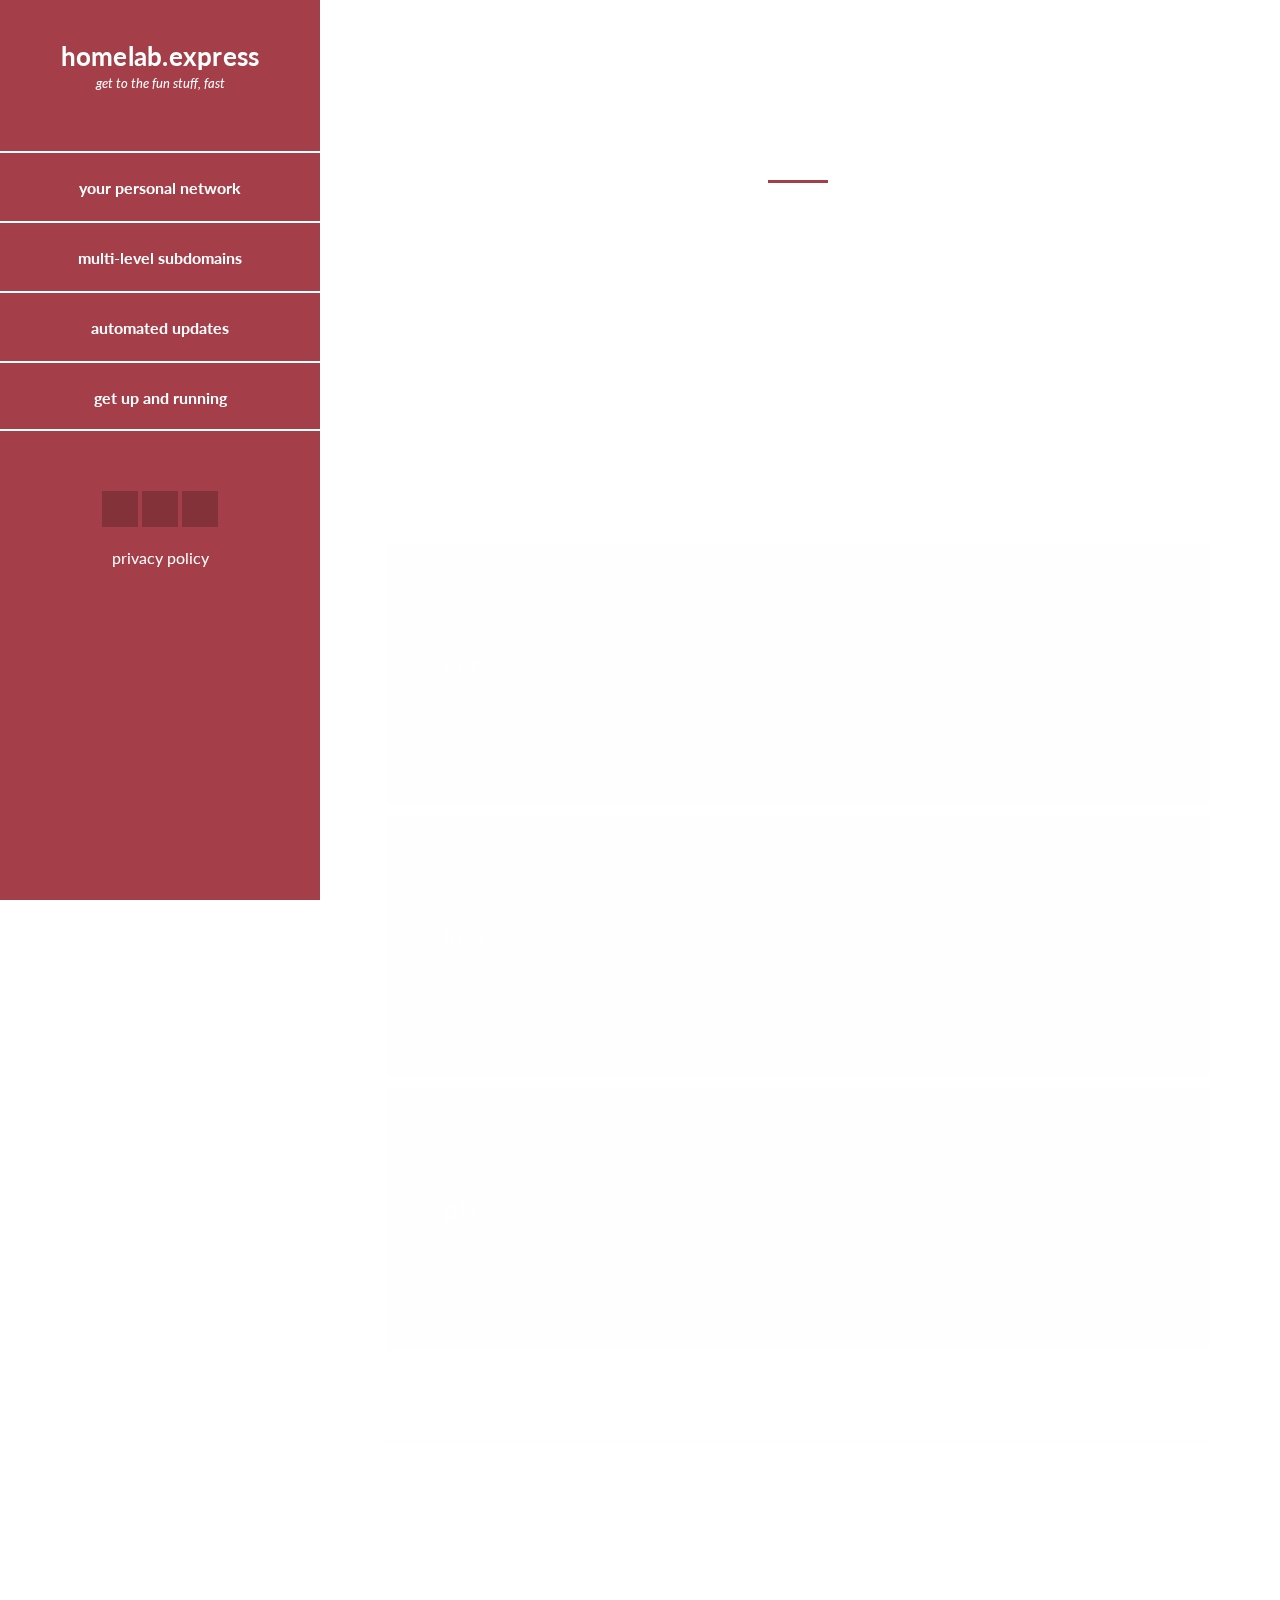
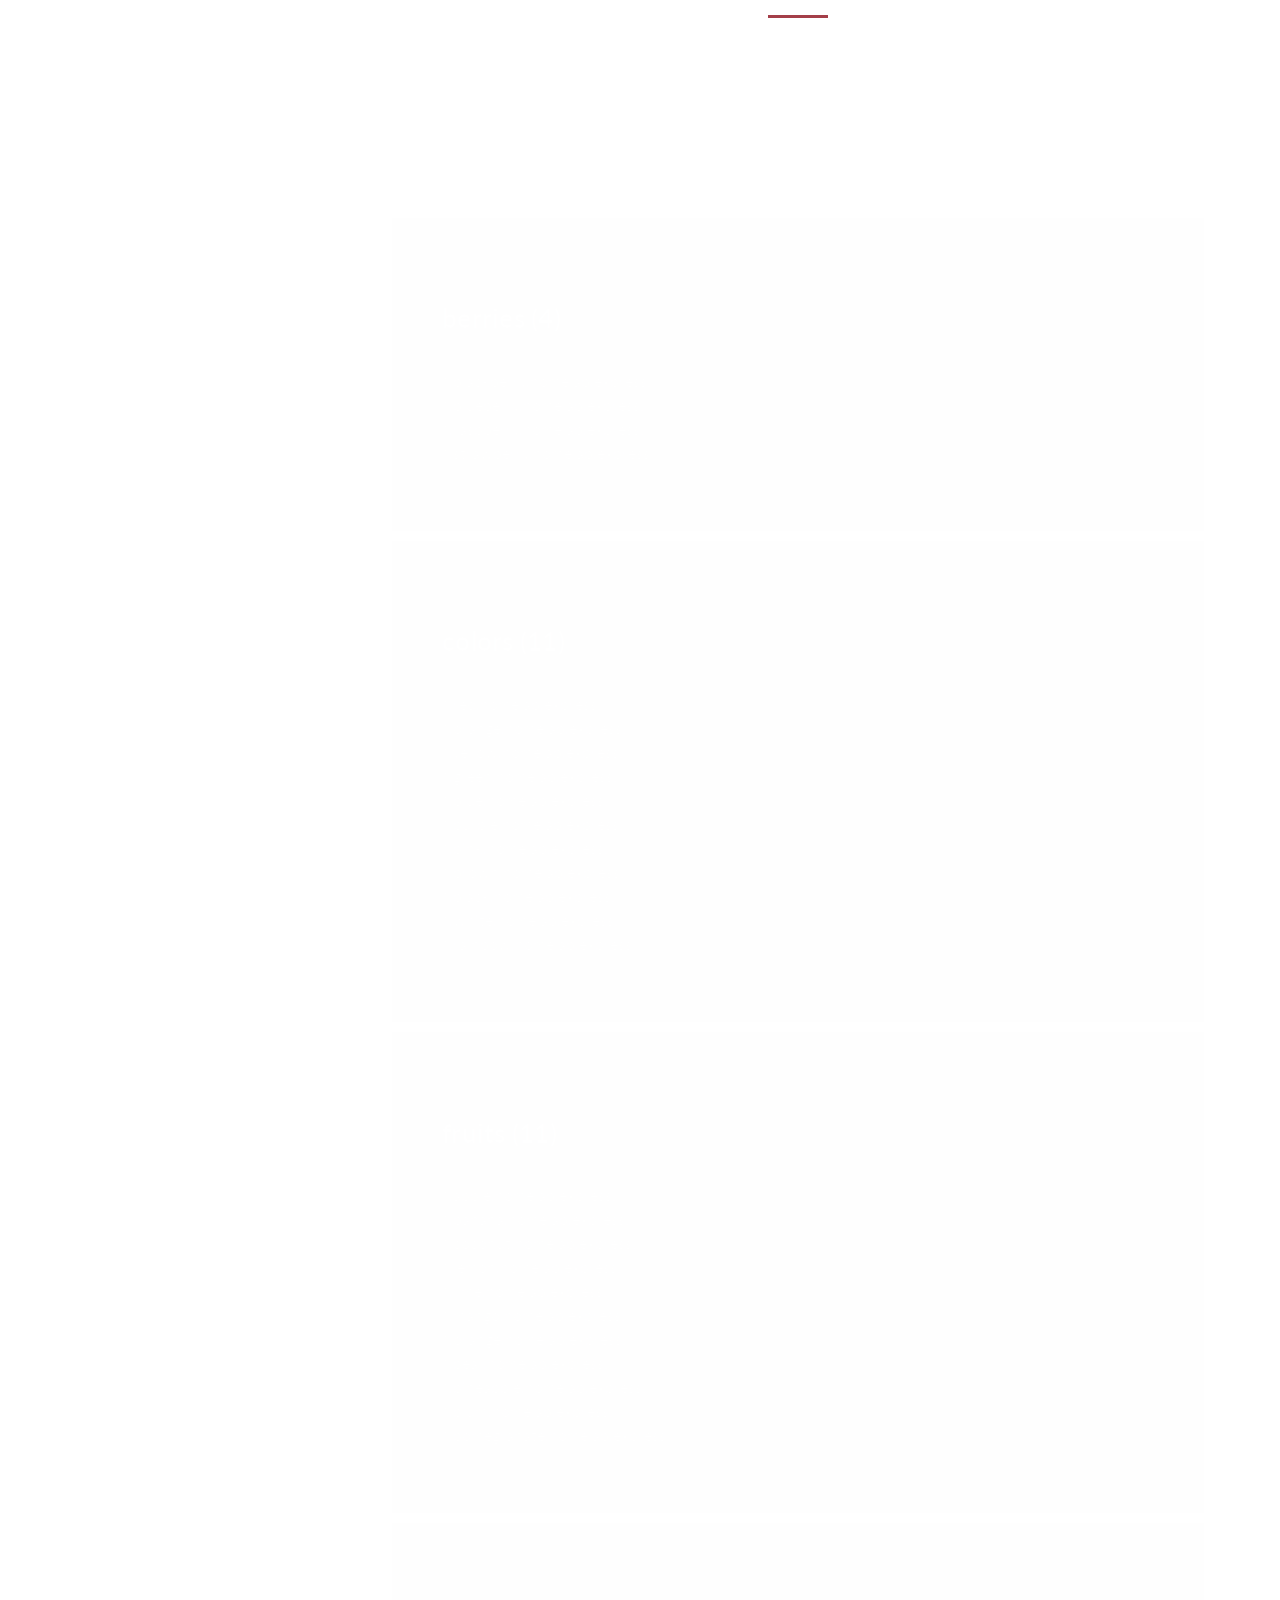
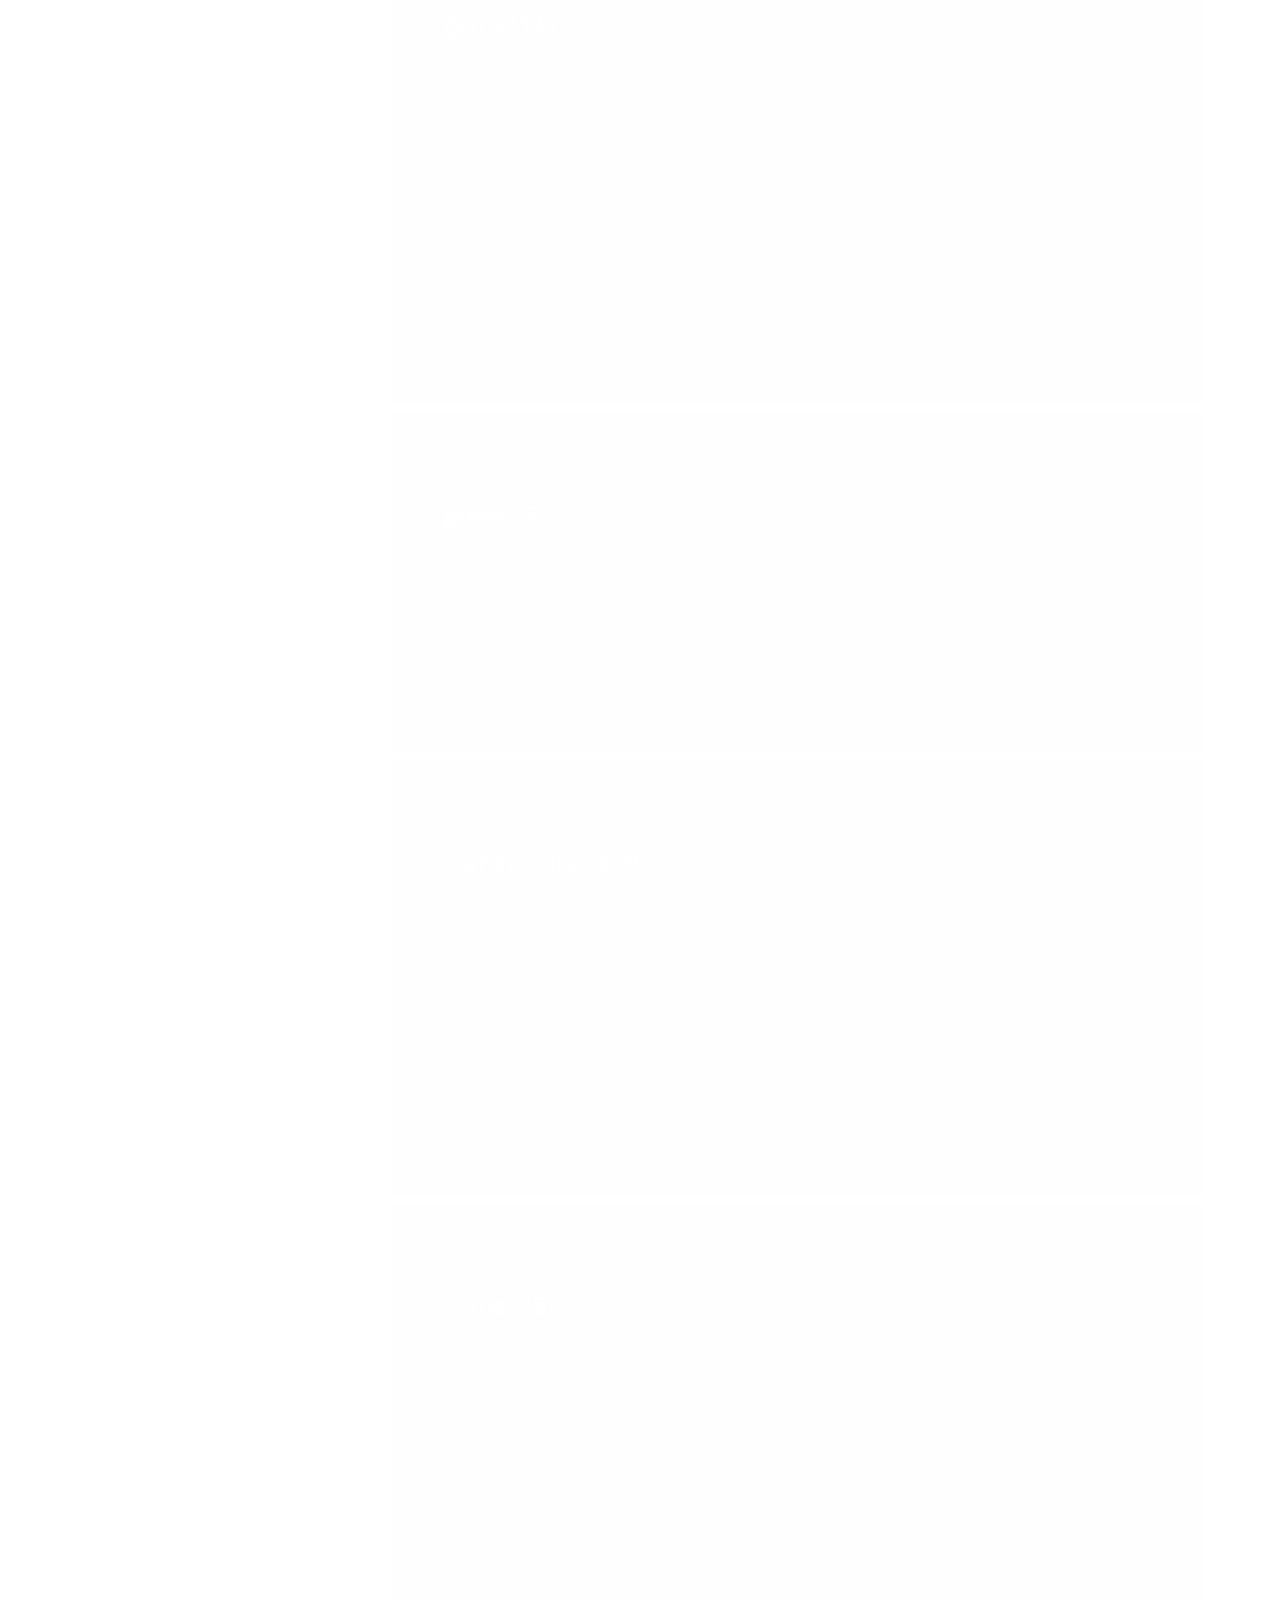
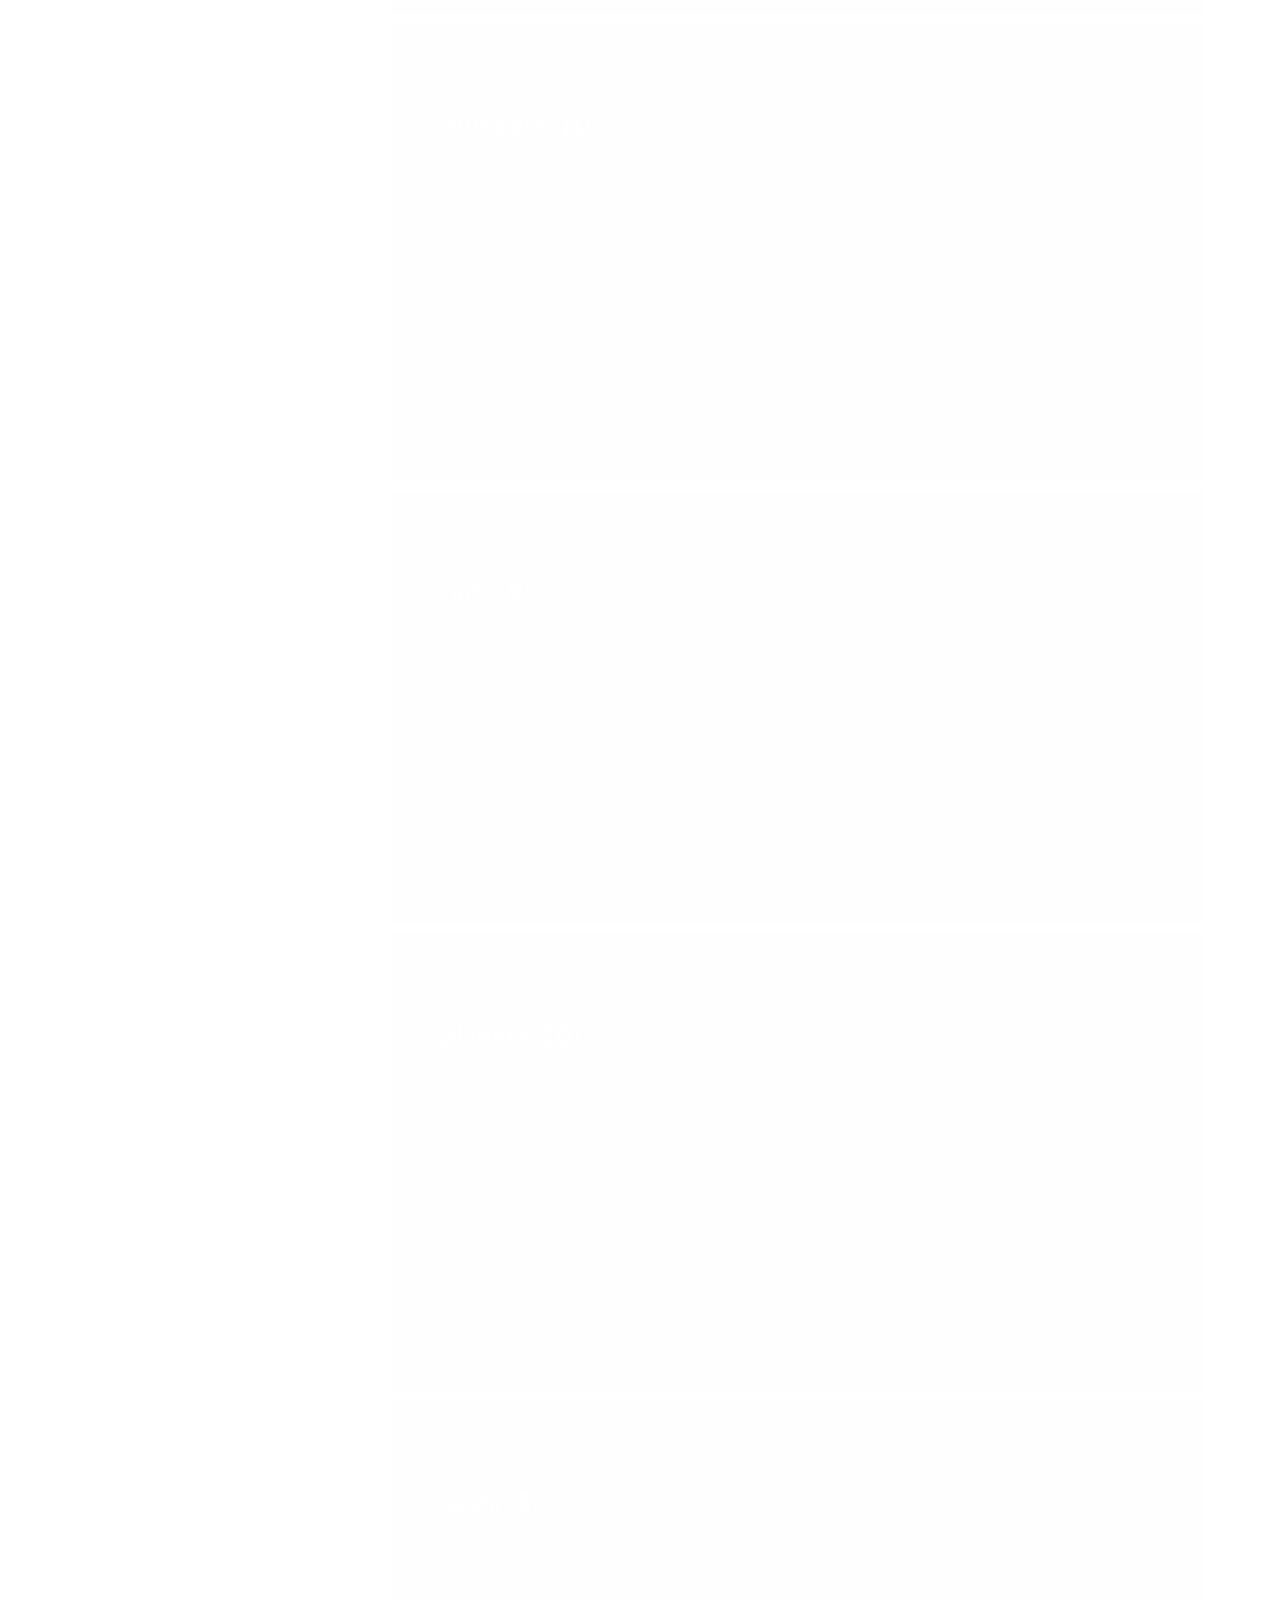
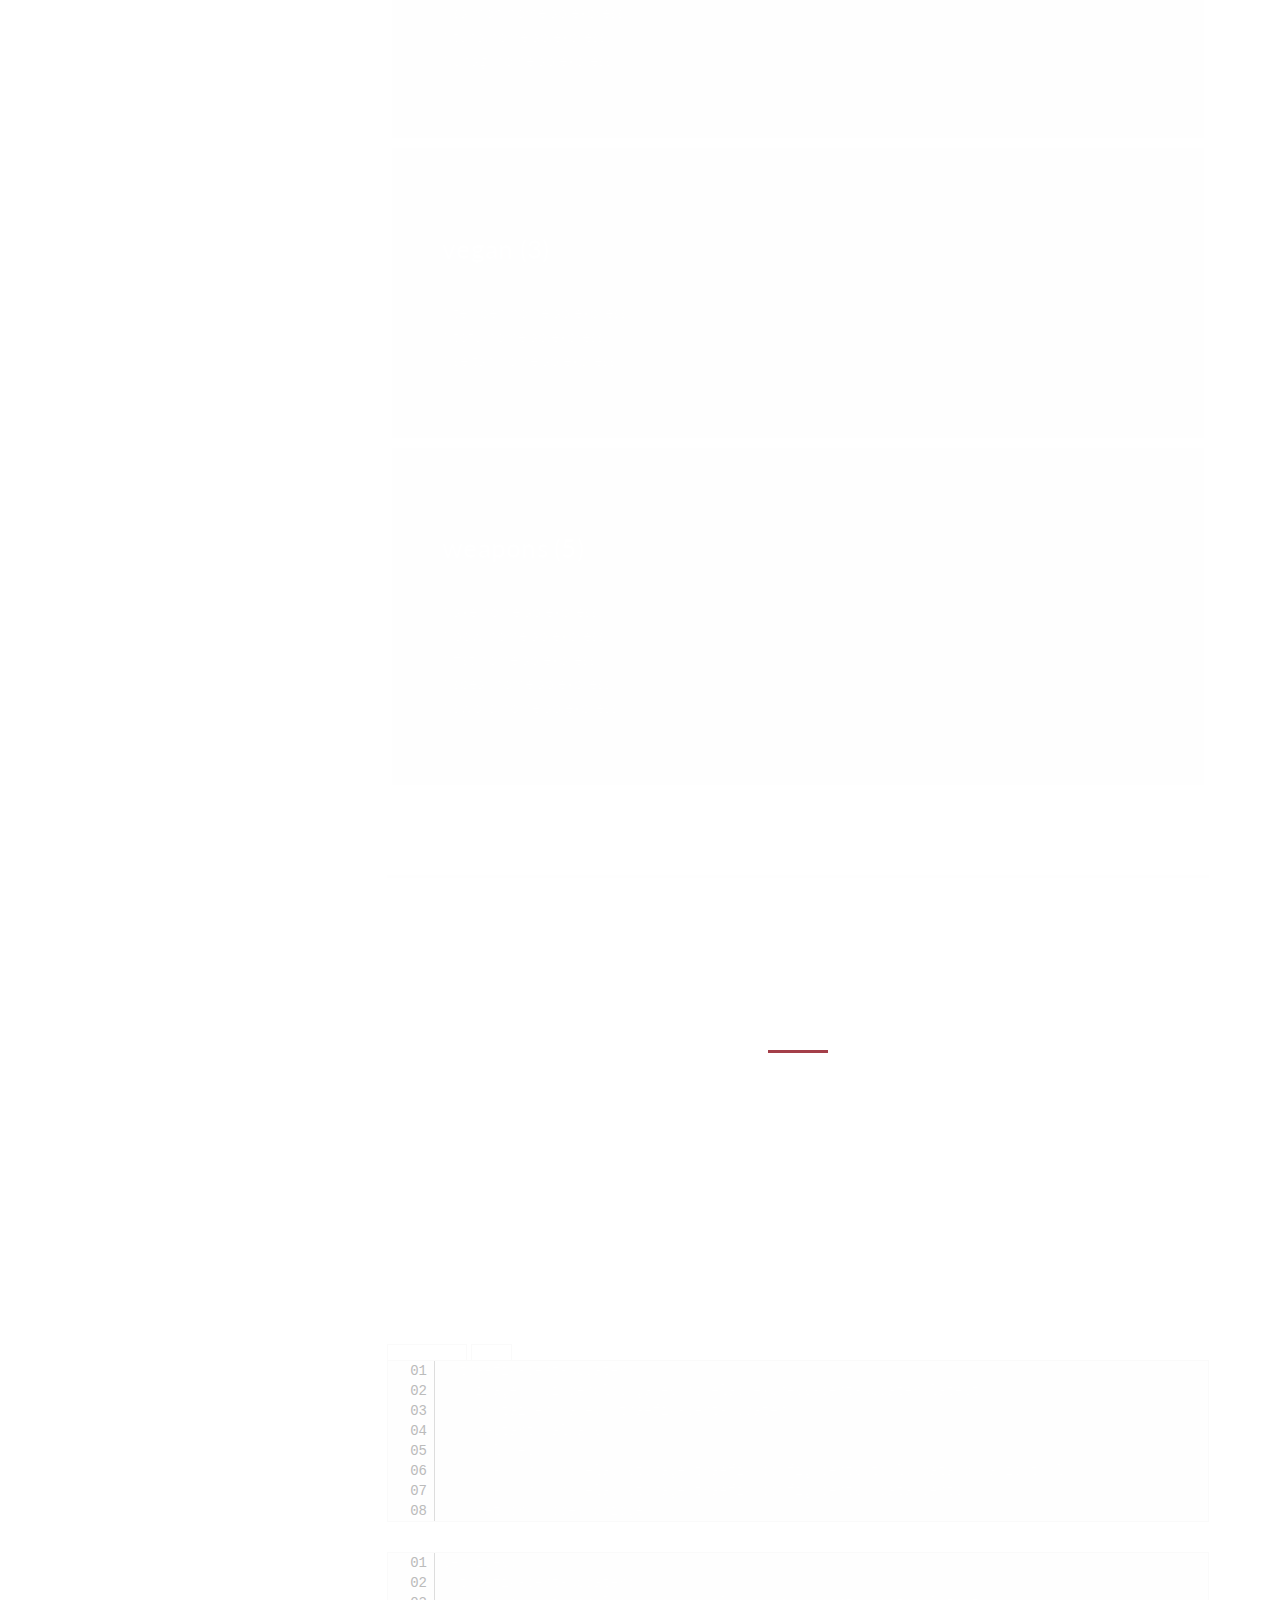
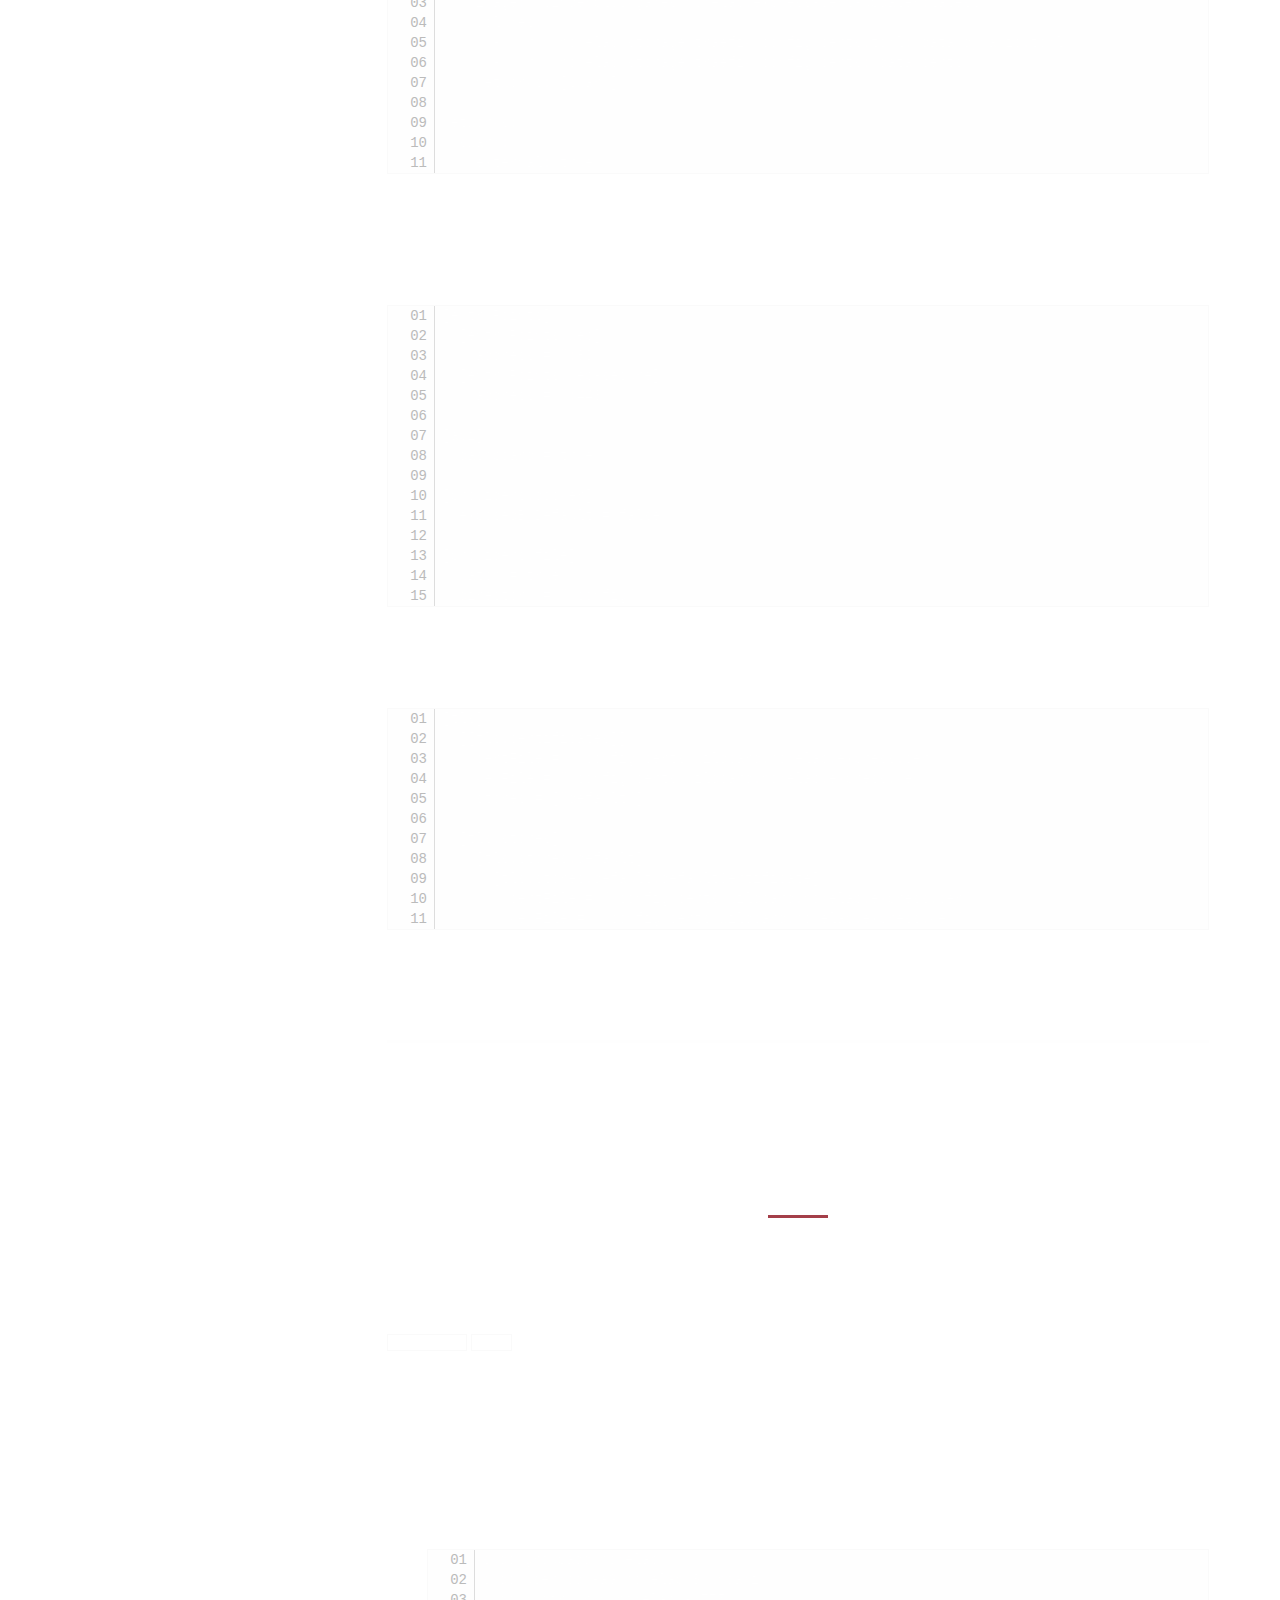
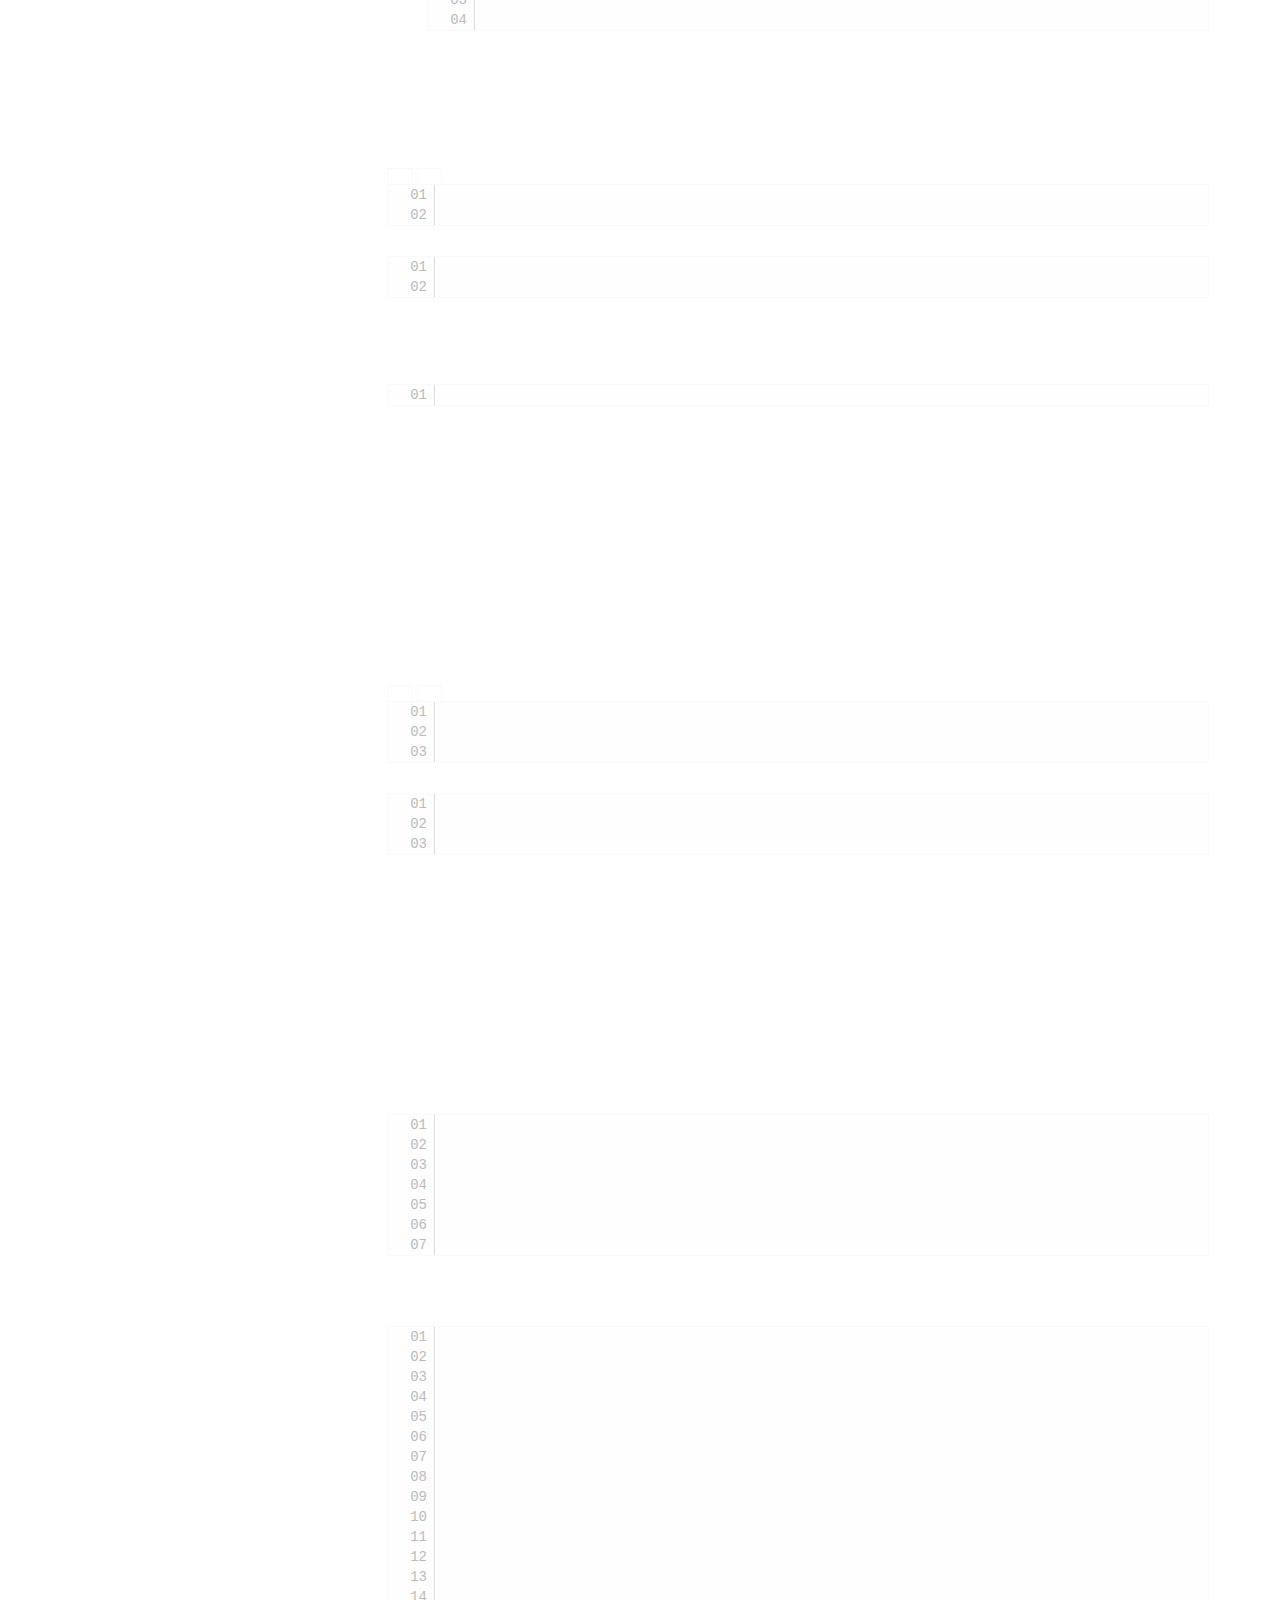
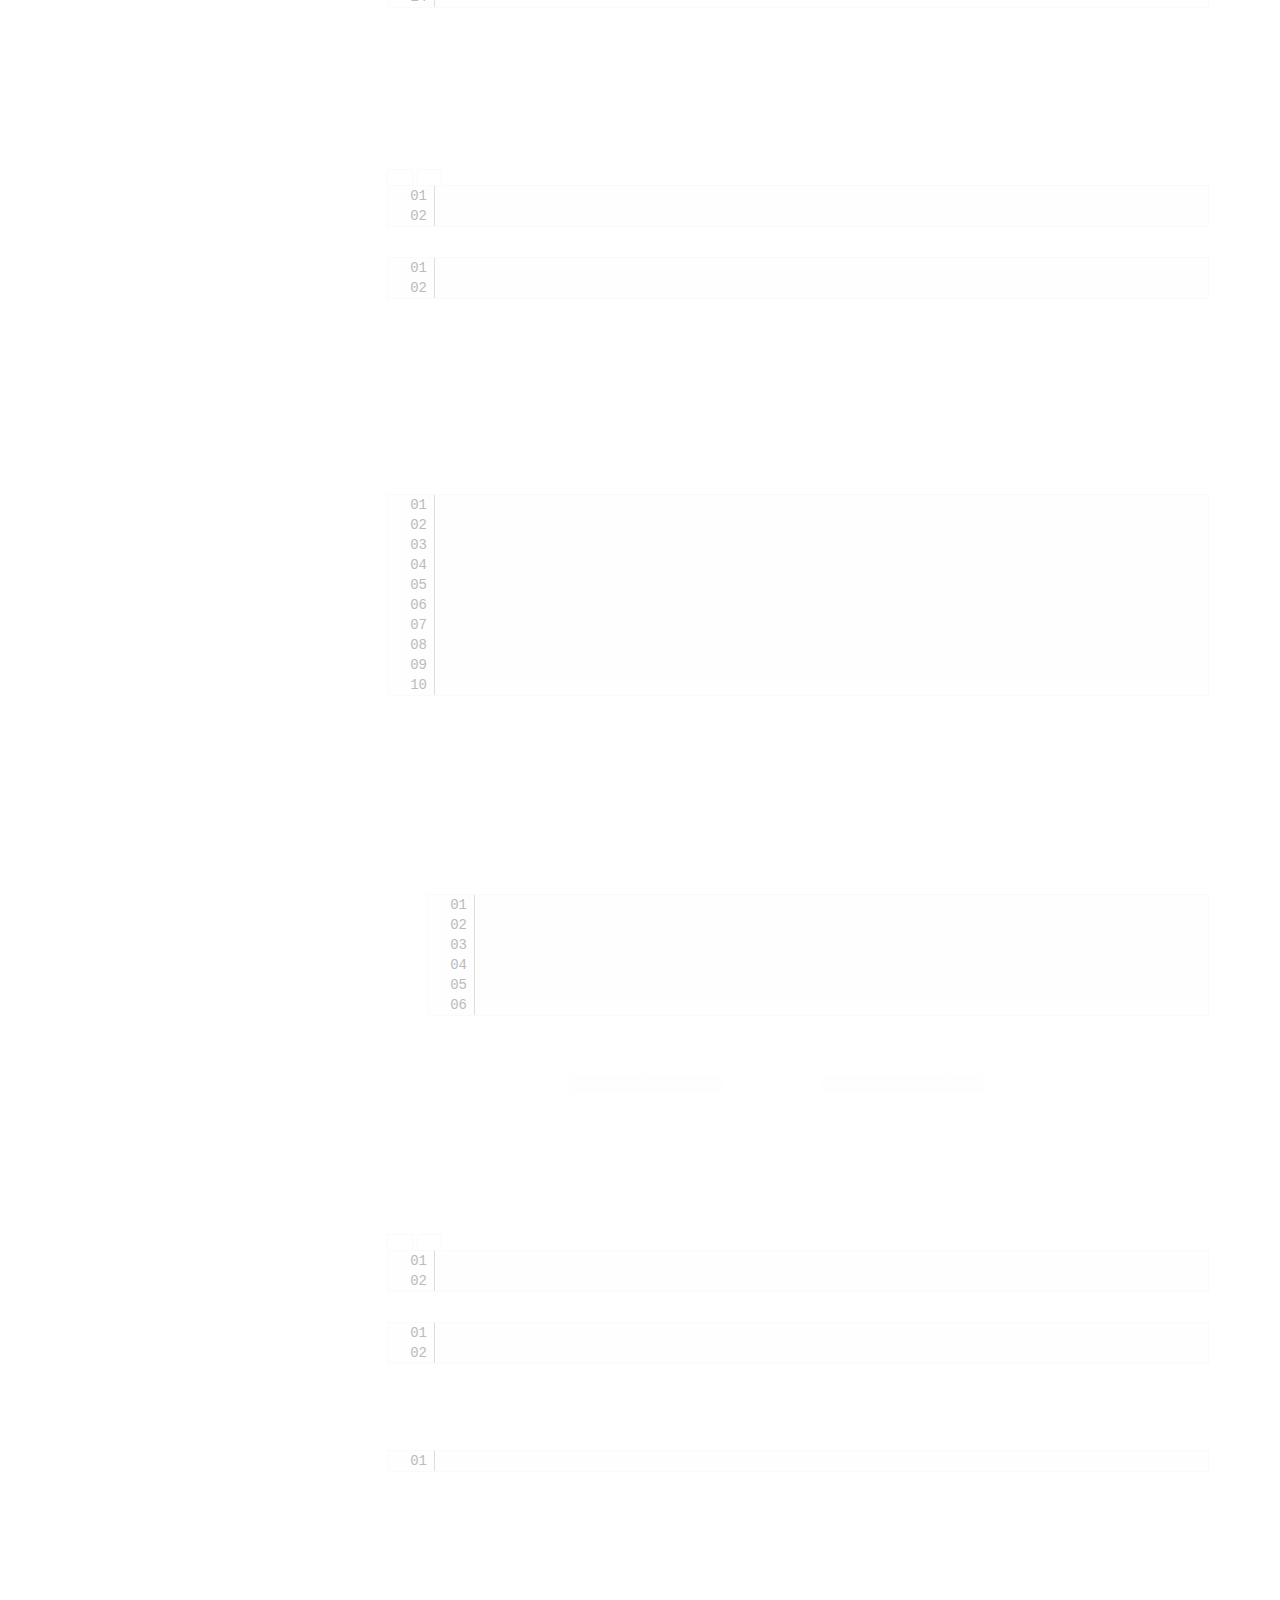
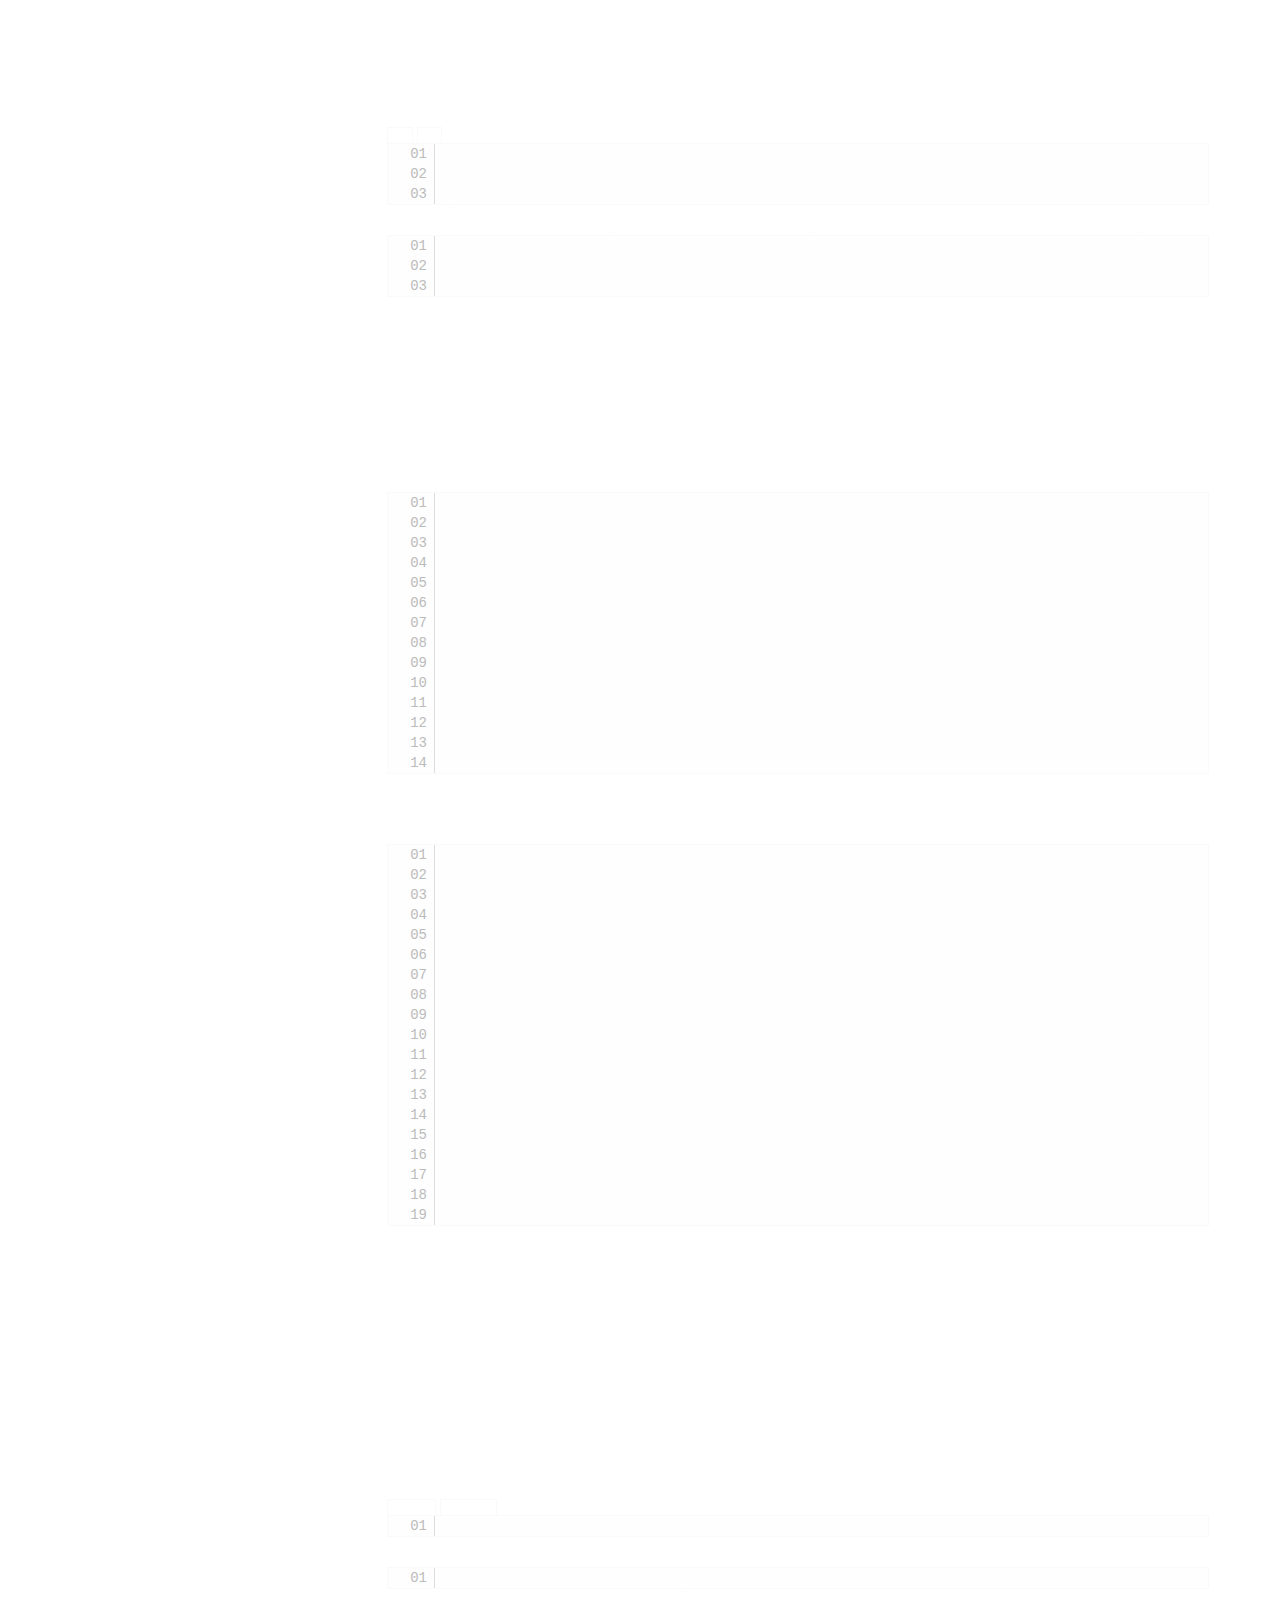
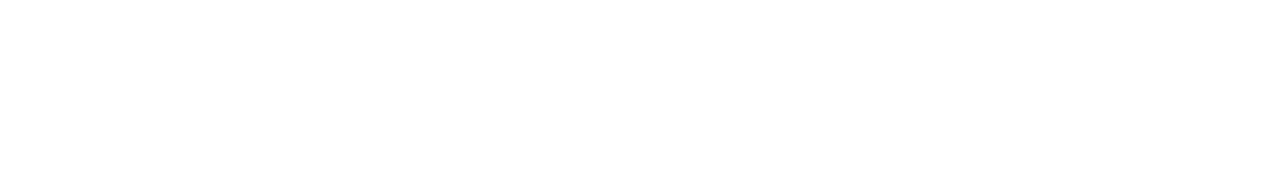
==== commit 731622f7: "Update index.html" ====
--- a/web/index.html
+++ b/web/index.html
@@ -45,6 +45,9 @@
                 <li><a href="https://discord.gg/4W9sBmrqjQ" title="discord"><i class="fa fa-gamepad"></i></a></li>
                 <li><a href="https://ko-fi.com/homelabexpress" title="ko-fi"><i class="fa fa-coffee"></i></a></li>
               </ul>
+            </div>
+            <div class="privacy-policy">
+              <p><a href="privacy.txt">privacy policy</a></p>
             </div>
           </div>
         </div>
